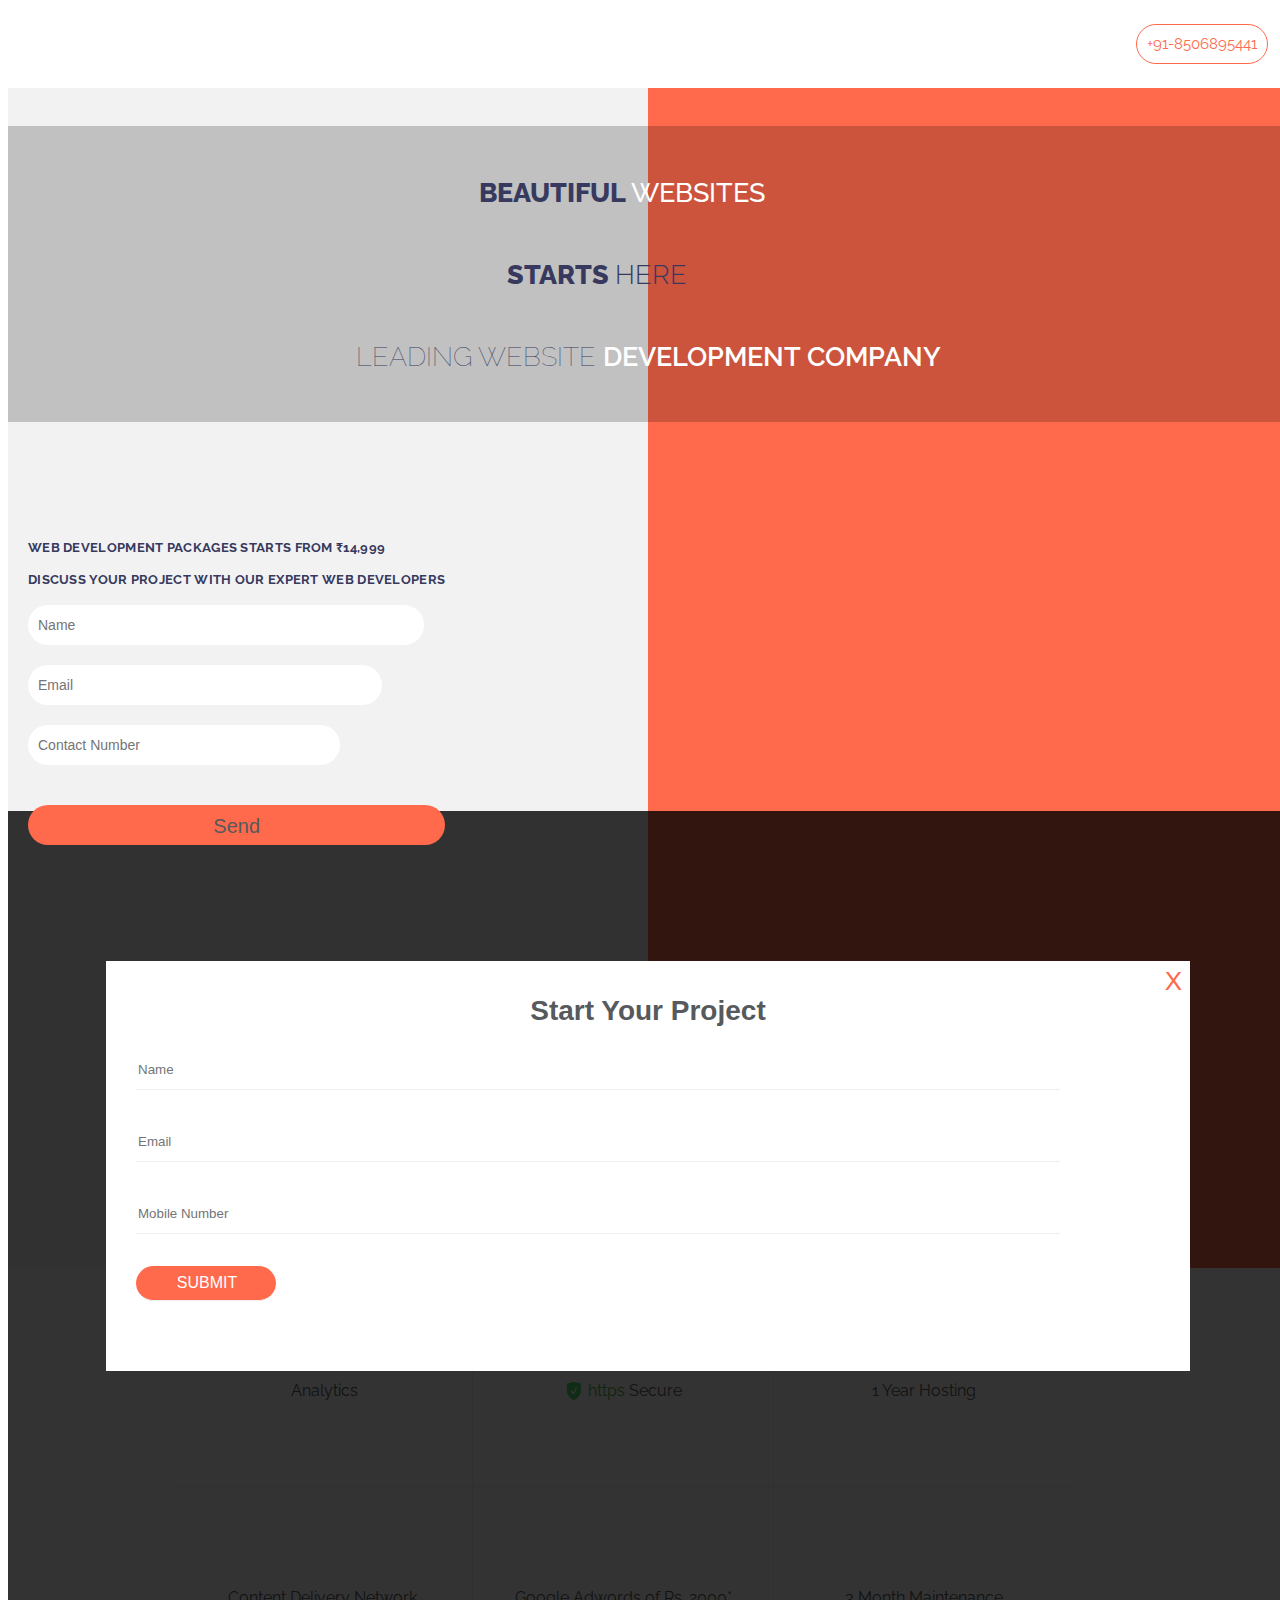
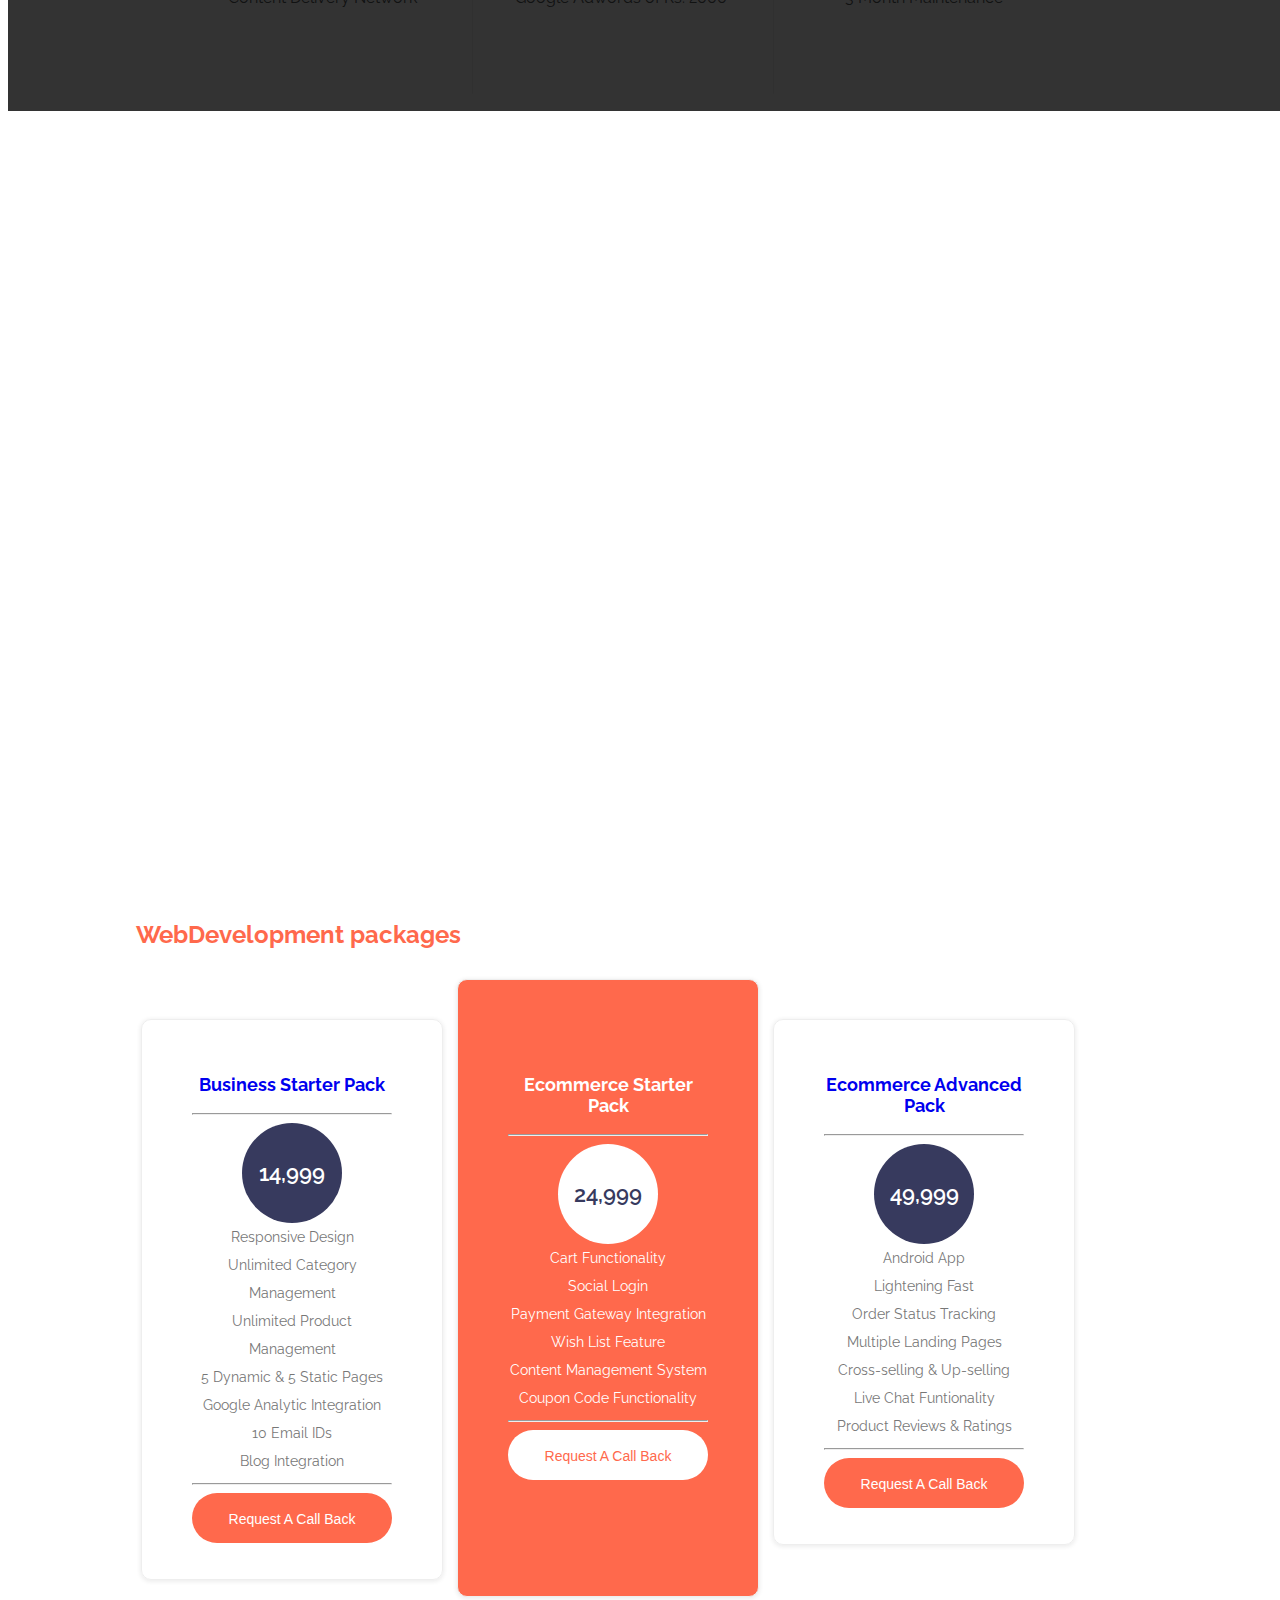
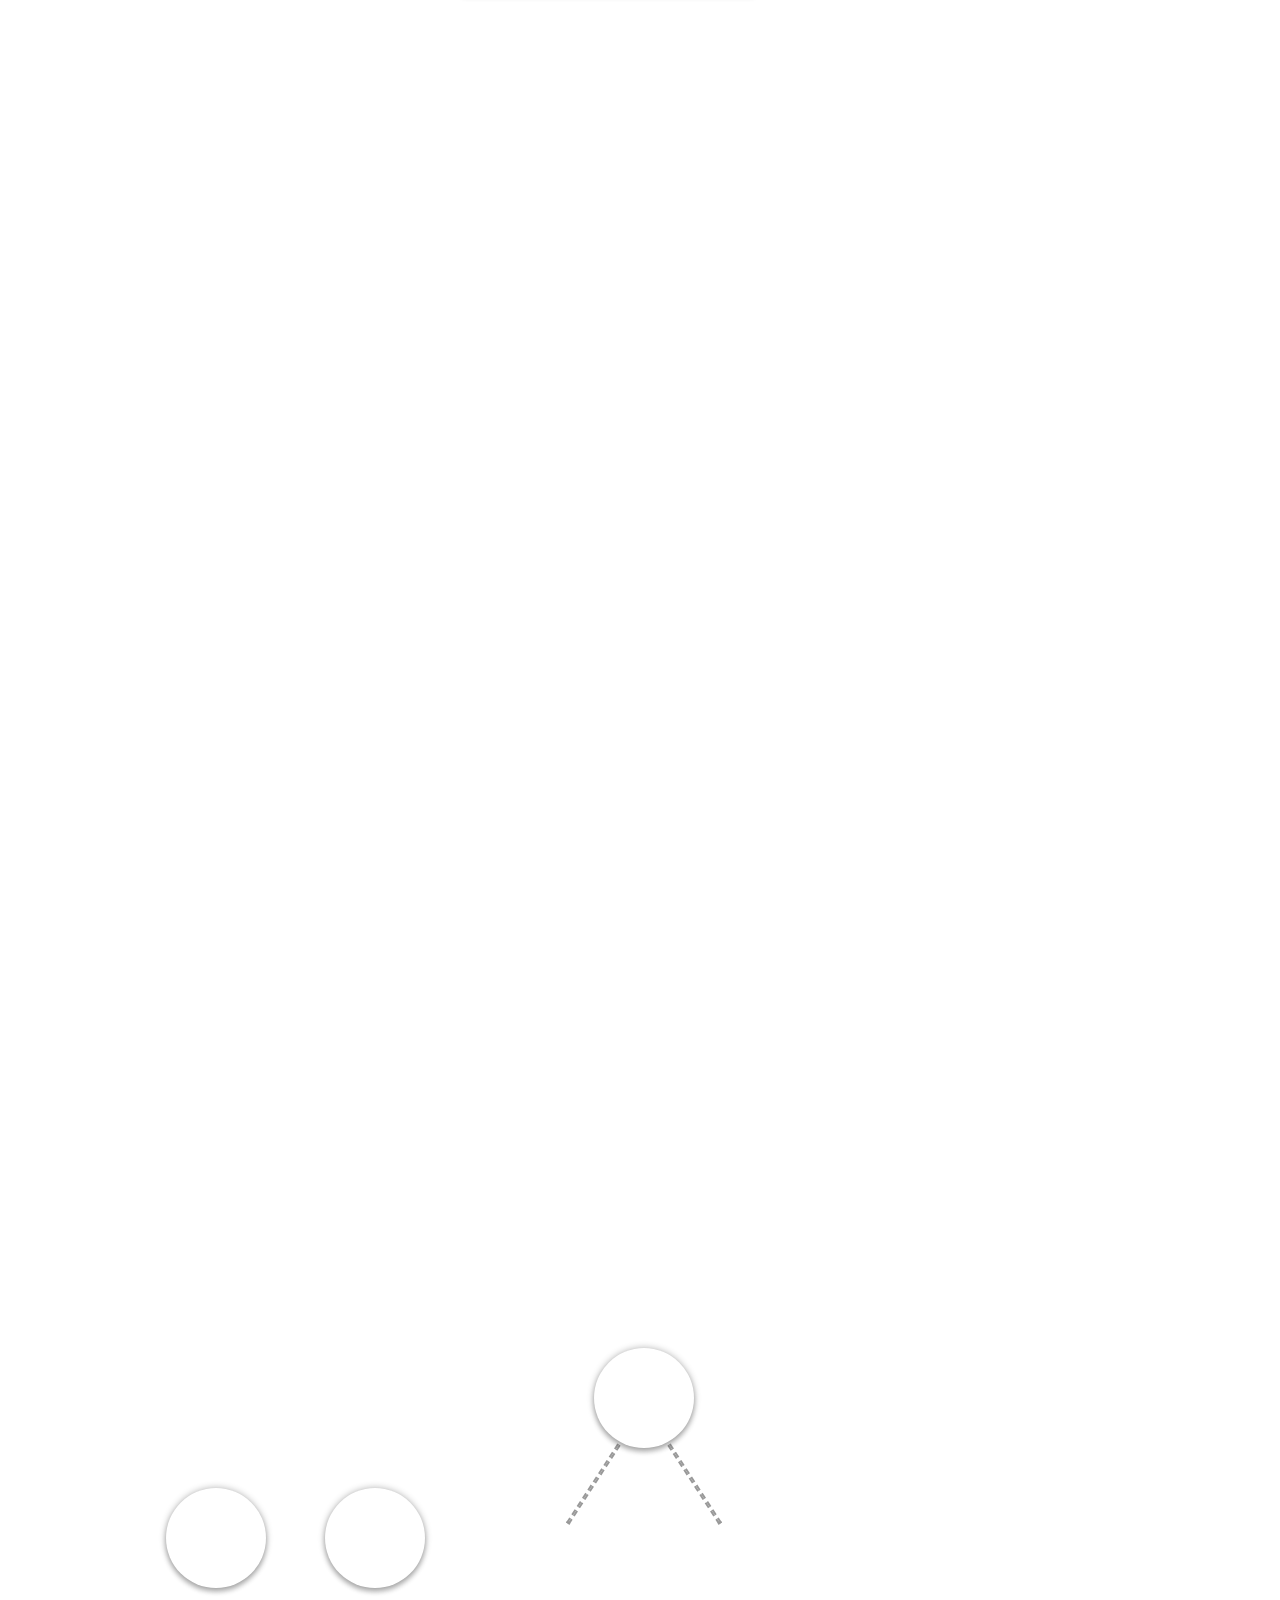
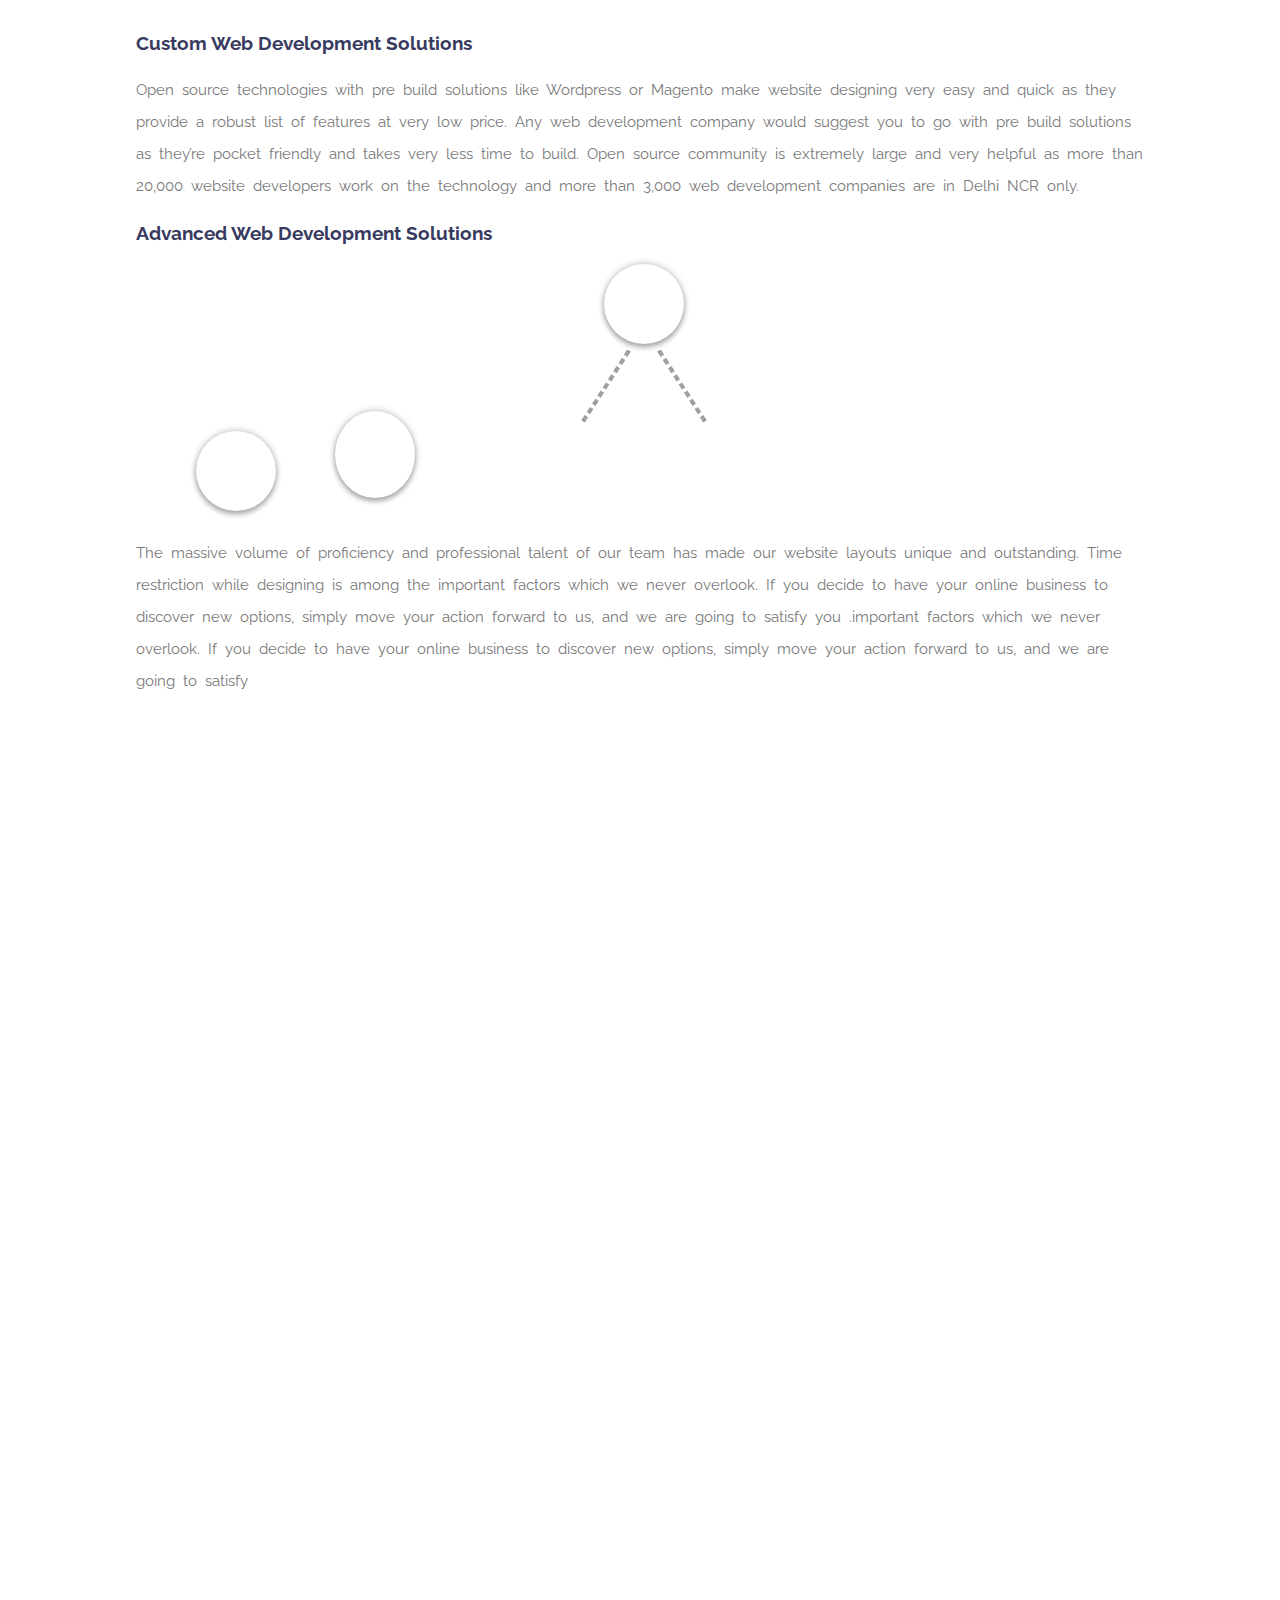
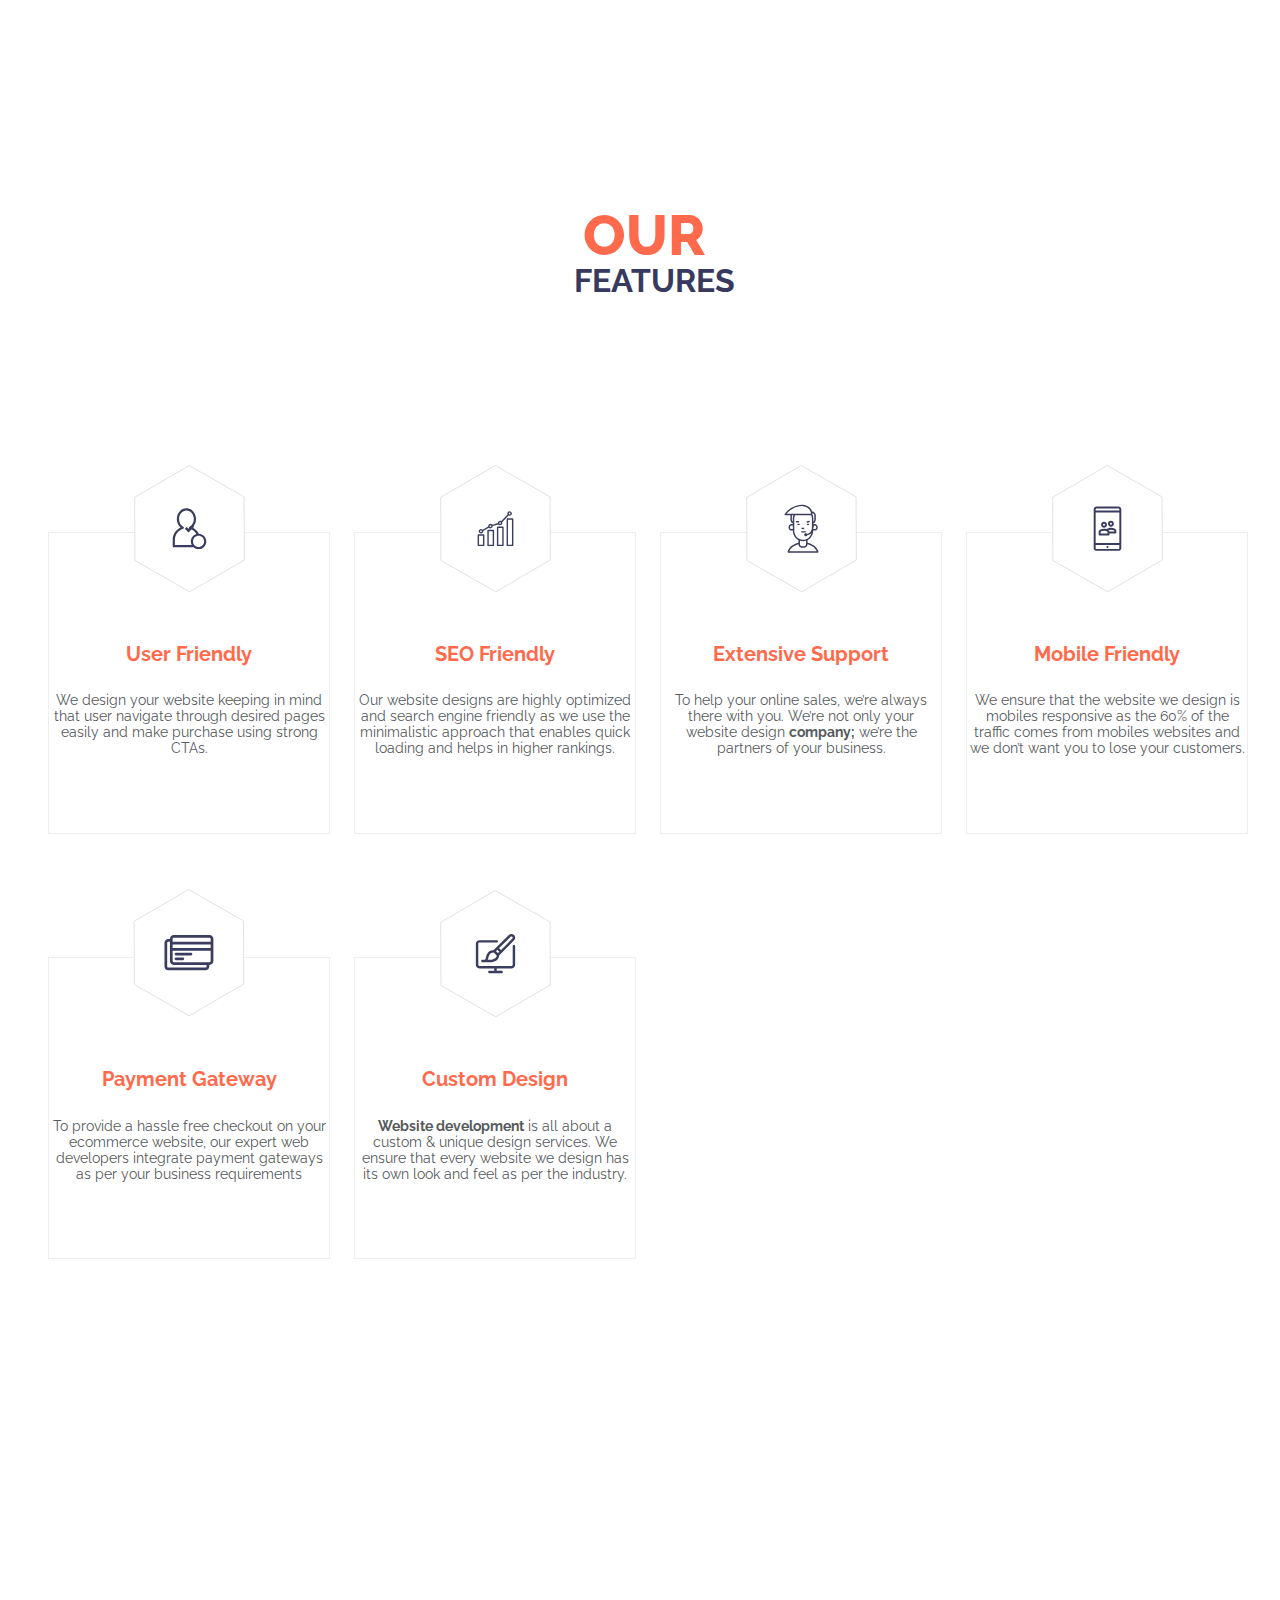
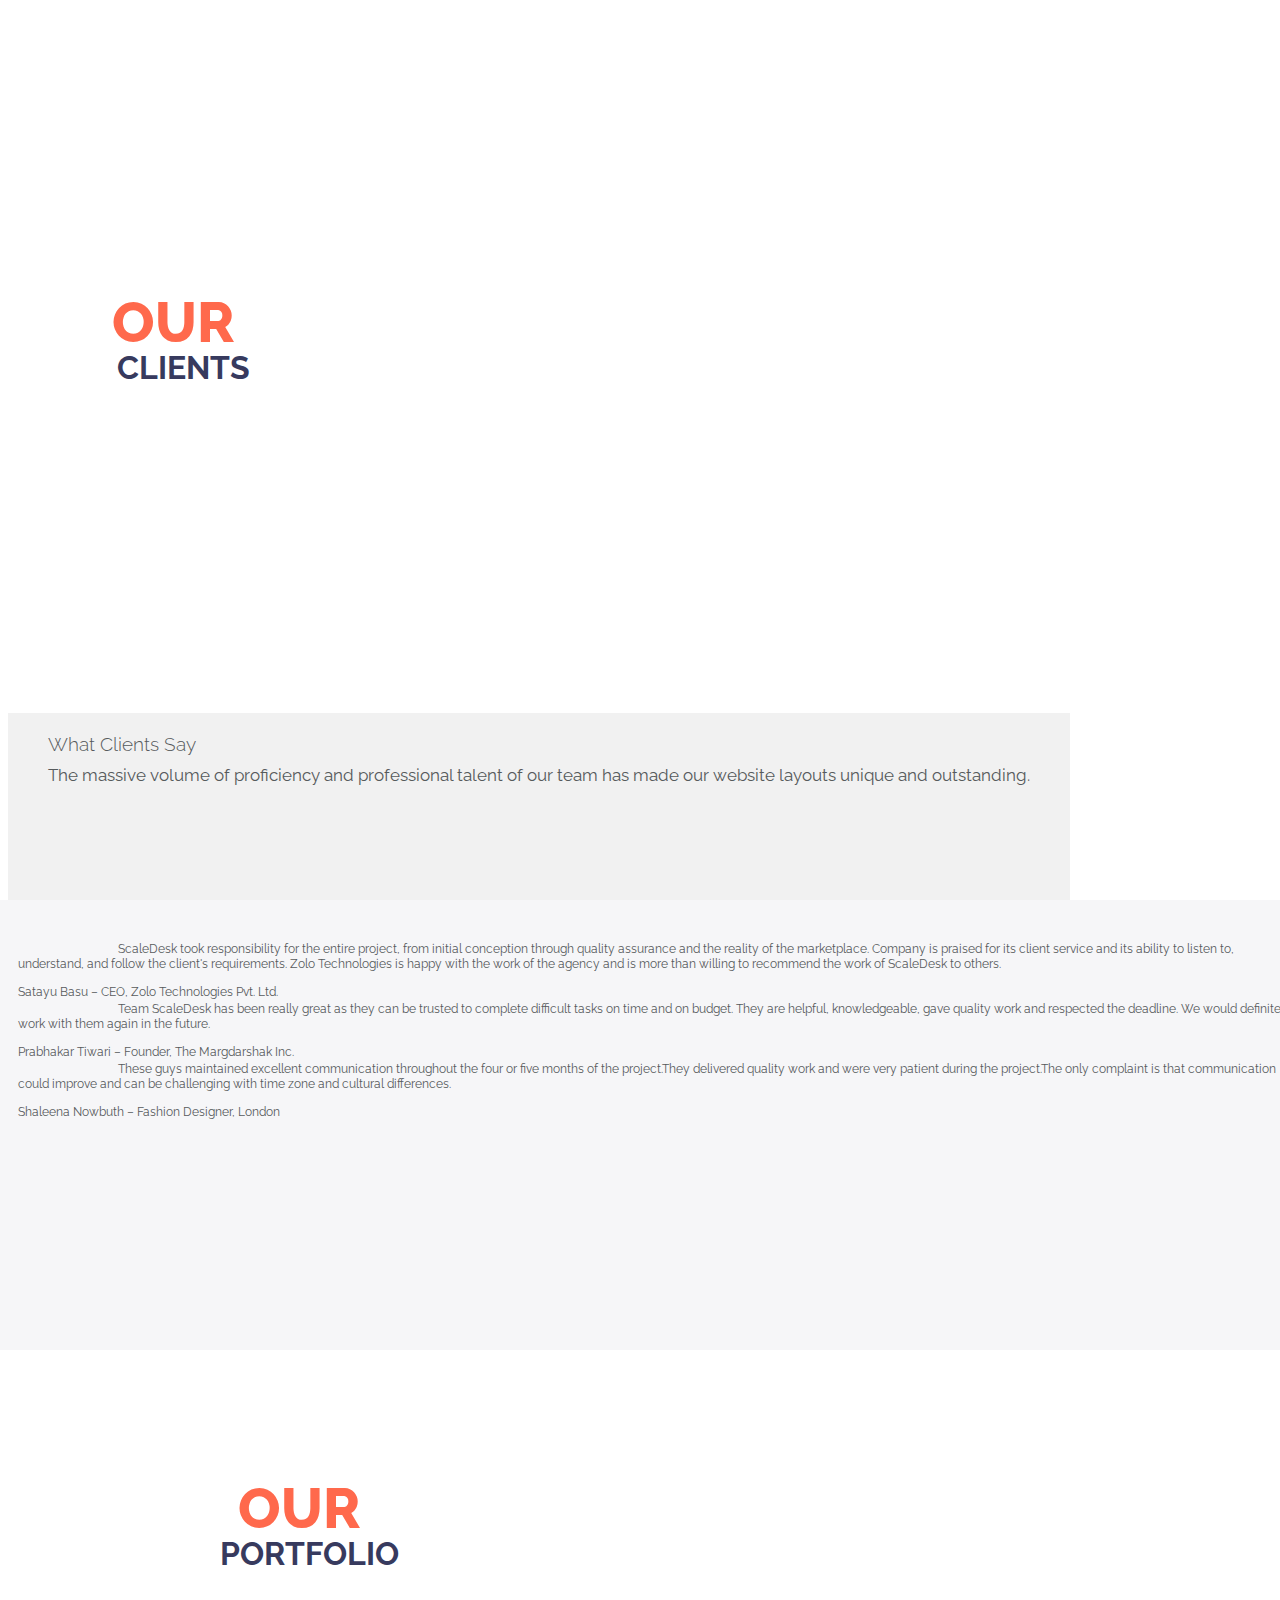
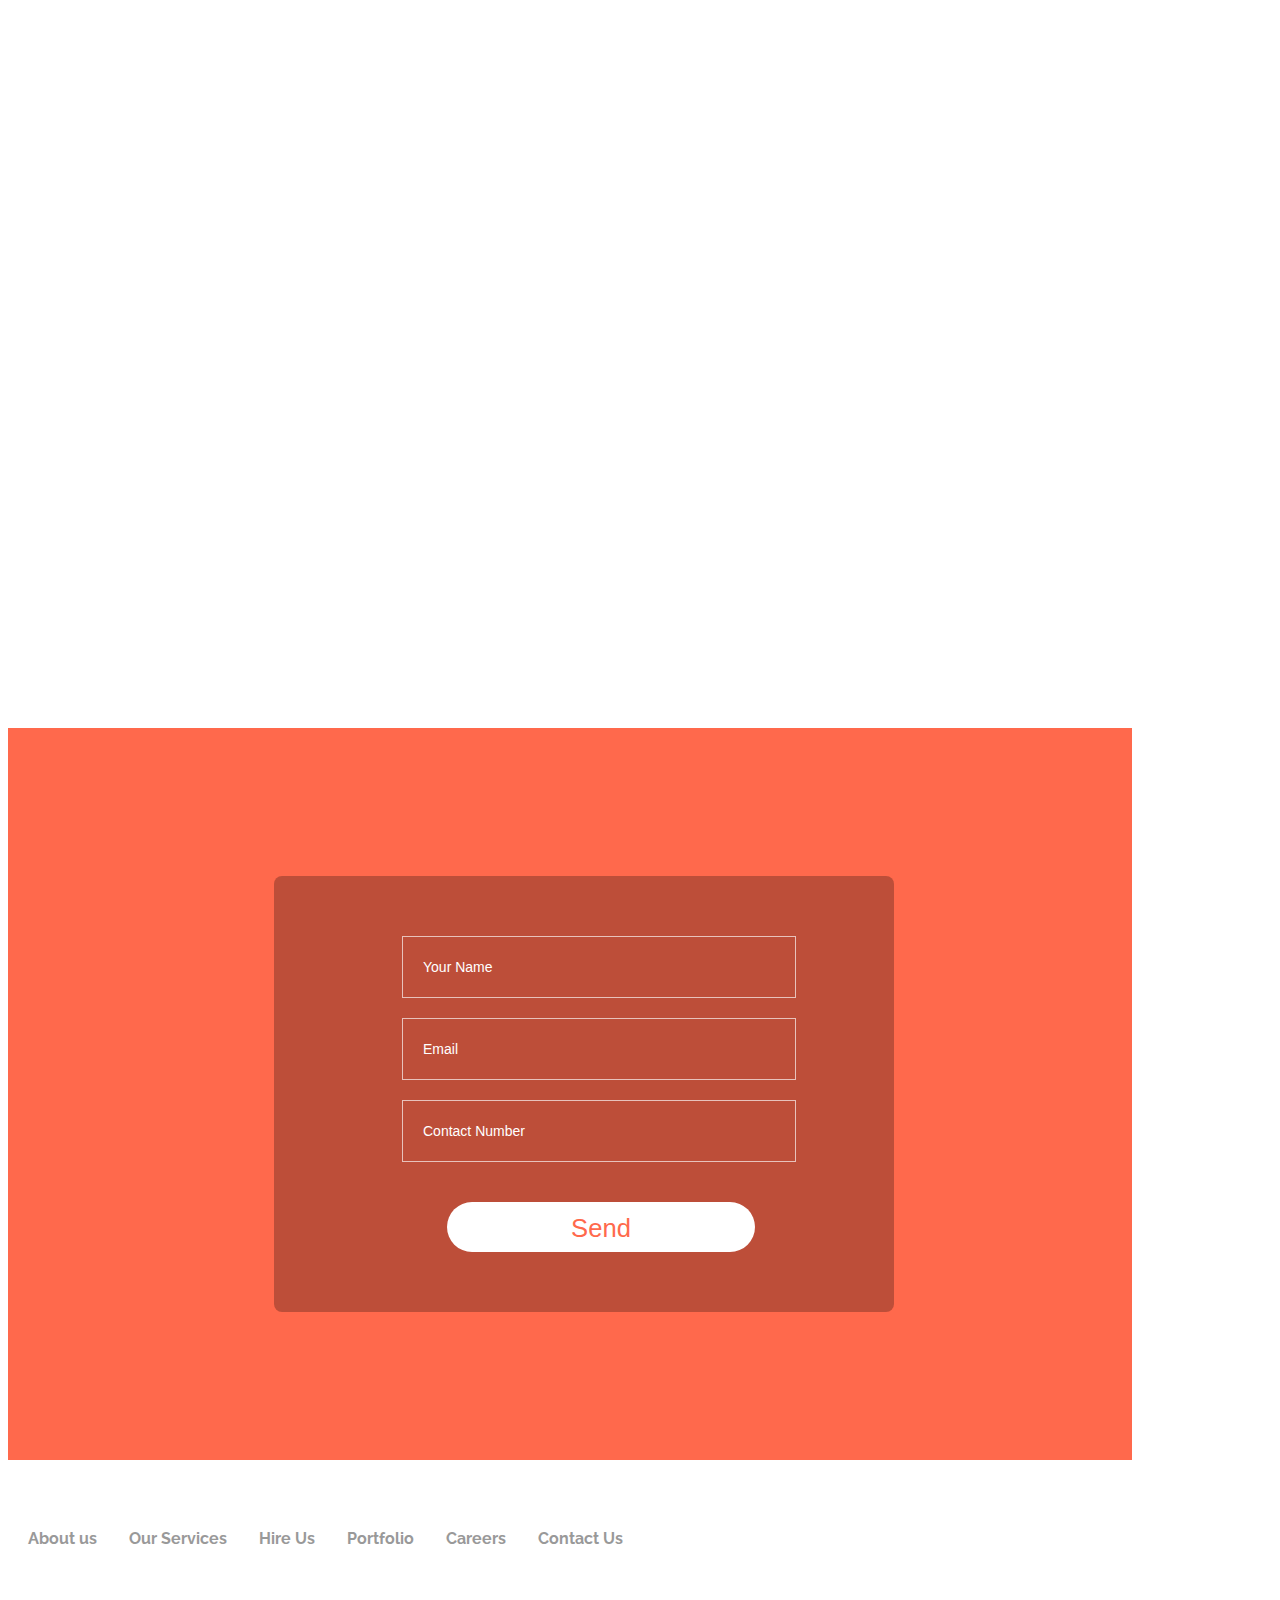
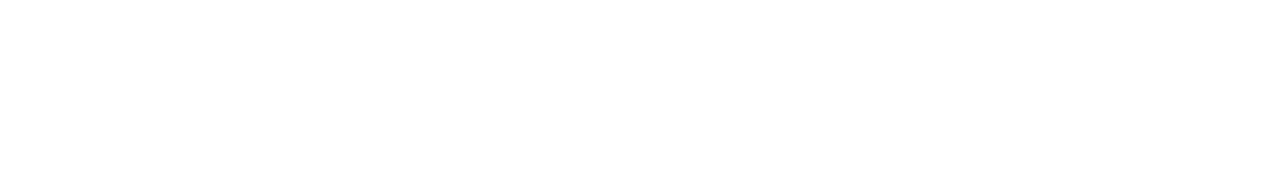
==== amp-final/index.html @ 737166e8 "Amp  changes" ====
<!doctype html>
<html amp lang="en">
  <head>
    <meta charset="utf-8">
    <script async src="https://cdn.ampproject.org/v0.js"></script>
    <title> Leading Web Design &amp; Development Company Delhi in NCR
    </title>
    <meta name="description" content="Delhi based web development company that provides professional & affordable services worldwide. Experienced professional helps you to get your business online.">

    <meta name="keyword" content="web development company, web designing company, ecommerce website development, website developers in delhi, website designing company in delhi, web design service">
    <meta property="og:title" content="Scaledesk Web Studio - Delhi NCR" />
    <meta property="og:type" content="website" />

    <meta property="og:description" content="Scaledesk is a leading web and mobile app development company with clients like PepsiCo, Future Group and Michelin. " />

    <meta property="og:url" content="http://www.scaledesk.com" />
    <meta property="og:image" content="http://new.scaledesk.com/scaledesk-final/landing-page/img/logo.png" />
    <link rel="canonical" href="https://www.scaledesk.com/web-development-company-delhi/index.html" />
    <meta name="viewport" content="width=device-width,minimum-scale=1,initial-scale=1">
    <link href="https://fonts.googleapis.com/css?family=Raleway:100,300,500,600,700,800" rel="stylesheet">
<script async custom-element="amp-form" src="https://cdn.ampproject.org/v0/amp-form-0.1.js"></script>

    <script async custom-element="amp-carousel" src="https://cdn.ampproject.org/v0/amp-carousel-0.1.js"></script>
    <script async custom-element="amp-fit-text" src="https://cdn.ampproject.org/v0/amp-fit-text-0.1.js"></script>
    <script async custom-element="amp-lightbox" src="https://cdn.ampproject.org/v0/amp-lightbox-0.1.js"></script>

    <style amp-boilerplate>body{-webkit-animation:-amp-start 8s steps(1,end) 0s 1 normal both;-moz-animation:-amp-start 8s steps(1,end) 0s 1 normal both;-ms-animation:-amp-start 8s steps(1,end) 0s 1 normal both;animation:-amp-start 8s steps(1,end) 0s 1 normal both}@-webkit-keyframes -amp-start{from{visibility:hidden}to{visibility:visible}}@-moz-keyframes -amp-start{from{visibility:hidden}to{visibility:visible}}@-ms-keyframes -amp-start{from{visibility:hidden}to{visibility:visible}}@-o-keyframes -amp-start{from{visibility:hidden}to{visibility:visible}}@keyframes -amp-start{from{visibility:hidden}to{visibility:visible}}</style><noscript><style amp-boilerplate>body{-webkit-animation:none;-moz-animation:none;-ms-animation:none;animation:none}</style></noscript>
    <style amp-custom>
amp-fit-text{
  text-align: justify;
}
    body{

      font-family: 'Raleway', sans-serif;
    color: #565a5c;

    }
    .brand > amp-img {
    float: left;
    height: 39.633;
    width:160px;
    /*padding: 15px 15px;*/
    font-size: 18px;
    line-height: 20px;
margin-top: 15px;
margin-left: 10px;
    }
    .fix{

      position: fixed;
      top:10px;
      left:10px;
      z-index: 1;
      height: 45px;
      width:100px;

    }
    .bgw{
      background: #fff;
z-index: 1;
    }
    .container {
  /*padding-right: 15px;
  padding-left: 15px;*/

  }

  .navbar-right {
    float: right ;
margin-right: 20px;
  list-style:none;
  text-decoration: none;

  }

.navbar-right > li > a{
  color: #ff694c ;
  text-decoration: none;
position: relative;
top: 10px;
border: 1px solid #ff694c;
border-radius: 20px;
padding: 10px 10px 10px 10px ;
margin:30px 0px 0px 20px;

font-size: 15px;
  }

.fi{
  position: fixed;
  z-index: 11;
  float: right;
  /*margin-left: 170px;*/
  background-color: #fff;
width: 100%;
height: 80px;
}





  /* =====================================================================================================================
                                              Navigation Section
     =================================================================================================================== */
     #section1{

     position: absolute;
         background: -webkit-linear-gradient(left ,#f2f2f2 50%,#ff694c 50%);
     height: 140vh;
     width: 100%
     }



     #hero-section .main-title{
         font-size: 1.7rem;
         text-align: center;
         color: #373a5e;
         text-transform: uppercase;
         position: relative;
         top:100px;
     padding-top: 50px;
       background-color: rgba(0, 0, 0, 0.2);
       padding-bottom: 50px;
     }


     #hero-section .main-title span:nth-of-type(1):not(:last-of-type){
         font-weight: 800;
         display: block;
         color: #373a5e;
         left: 0;

     }


     #hero-section .main-title span:nth-of-type(1) span{
         font-weight: 100;
         color: #fff;
         padding-top: 50px;
         font-weight: 500;
         padding-right: 4%;
     }



     #hero-section .main-title span:nth-of-type(2){
         font-weight: 800;
         color: #373a5e;
         display: block;
         padding-top: 50px;
         padding-right: 8%

     }


     #hero-section .main-title span:nth-of-type(2) span{
         font-weight: 300;
         color: #373a5e;

         padding-top: 50px;

     }


     #hero-section .main-title span:nth-of-type(3){
         font-weight: 100;
         display: block;
         /*padding-left: ;*/
         padding-top: 50px;

     }



     #hero-section .main-title span:nth-of-type(3) span{
         font-weight: 600;
         color: #fff;
         padding-top: 90px;
     }



 .form-container {
          margin-top: 40px;
          margin-left: 20px;
          margin-right: 20px;
     }
     .form-container h4 {
         text-transform: uppercase;
         font-size: 13px;
         letter-spacing: .3px;
     }
     .form-container h4:first-of-type{
         color: #373a5e;

     }
     .form-container h4:last-of-type{
         color: #373a5e;
     }
     .form-container .form-group input{
         height: 20px;
         width: 100%;
         padding: 10px;
         border-radius: 20px;
         border: none;
         font-size: 14px;
         margin-bottom: 20px;

     }
     .form-container .form-group:nth-of-type(1) input{
         width: 90%;
     }
     .form-container .form-group:nth-of-type(2) input{
         width: 80%;
     }

     .form-container .form-group:nth-of-type(3) input{
         width: 70%;
     }
     .form-container .form-group:nth-of-type(4) button{
         width: 60%;
         border-radius: 20px;
         border: none;
         background-color: #ff694c;
         height: 40px;
         line-height: 40px;
         color: #fff;
         font-size: 1.6rem;
     }
     .form-container .form-group input:focus{
         outline: none;
     }
.h{
  color:#373a5e
}
.h1{
  color:#b2b2b2;
}

   .button {
         width: 150px;
         height: 40px;
         line-height: 40px;
         text-align: center;
         border-radius: 30px;
         background-color: #ff694c;
         color: #565a5c;
         border: none;
         margin-top: 20px;
         padding-bottom: 10px;
         font-size: 20px;

         width: 100%;

     }


     #section2{
       position: absolute;
       top :500px;
       z-index: 1;

     }
     .c{
       color: #fff;
     }




     @media (min-width: 300px) and (max-width: 400px){

       .navbar-right > li > a{
         color: #ff694c ;
         text-decoration: none;
       position: relative;
       top: -50px;
       border: 1px solid #ff694c;
       border-radius: 20px;
       padding: 10px 10px 10px 10px ;
       margin:10px 0px 0px 80px;

       font-size: 14px;
         }
         .form-container {
                  margin: 40px;
margin-left: 20px;
             }
             .form-container h4 {
                 text-transform: uppercase;
                 font-size: 13px;
                 letter-spacing: .3px;
                 text-align: center;
             }


             .form-container h4:first-of-type{
                 color: #373a5e;

             }

             .form-container h4:last-of-type{
                 color: #373a5e;
             }
             .form-container .form-group input{
                 height: 20px;
                 width: 100%;
                 padding: 10px;
                 border-radius: 20px;
                 border: none;
                 font-size: 14px;
                 margin-bottom: 20px;
             }
             .form-container .form-group:nth-of-type(1) input{
                 width: 90%;
             }
             .form-container .form-group:nth-of-type(2) input{
                 width: 80%;
             }

             .form-container .form-group:nth-of-type(3) input{
                 width: 70%;
             }
             .form-container .form-group:nth-of-type(4) button{
                 width: 60%;
                 border-radius: 20px;
                 border: none;
                 background-color: #ff694c;
                 height: 40px;
                 line-height: 40px;
                 color: #fff;
                 font-size: 1.6rem;

             }
             .form-container .form-group input:focus{
                 outline: none;
             }
             #section1{

             position: absolute;
                 background: -webkit-linear-gradient(left ,#f2f2f2 50%,#ff694c 50%);
             height: 160vh;
             width: 100%
             }
     }

     @media (min-width: 320px) and (max-width: 320px){

       .navbar-right > li > a{
         color: #ff694c ;
         text-decoration: none;
       position: relative;
       top: -50px;
       border: 1px solid #ff694c;
       border-radius: 20px;
       padding: 10px 10px 10px 10px ;
       margin:10px 0px 0px 80px;

       font-size: 12px;
         }
         .form-container {
                  margin: 40px;
margin-left: 20px;
             }
             .form-container h4 {
                 text-transform: uppercase;
                 font-size: 13px;
                 letter-spacing: .3px;
                 text-align: center;
             }


             .form-container h4:first-of-type{
                 color: #373a5e;

             }

             .form-container h4:last-of-type{
                 color: #373a5e;
             }
             .form-container .form-group input{
                 height: 20px;
                 width: 100%;
                 padding: 10px;
                 border-radius: 20px;
                 border: none;
                 font-size: 14px;
                 margin-bottom: 20px;
             }
             .form-container .form-group:nth-of-type(1) input{
                 width: 90%;
             }
             .form-container .form-group:nth-of-type(2) input{
                 width: 80%;
             }

             .form-container .form-group:nth-of-type(3) input{
                 width: 70%;
             }
             .form-container .form-group:nth-of-type(4) button{
                 width: 60%;
                 border-radius: 20px;
                 border: none;
                 background-color: #ff694c;
                 height: 40px;
                 line-height: 40px;
                 color: #fff;
                 font-size: 1.6rem;

             }
             .form-container .form-group input:focus{
                 outline: none;
             }

             #section1{

             position: absolute;
                 background: -webkit-linear-gradient(left ,#f2f2f2 50%,#ff694c 50%);
             height: 192vh;
             width: 100%;
          }

     }


     /* =====================================================================================================================
                                                Services
        =================================================================================================================== */

     #services  {
         padding: 5% 8% 10% 10%;
         position: relative;;
         top:1023px ;
     }




         #services .container{
             padding: 5% 0;
         }
     }




     #services .service-container{
         padding: 0;
         text-align: center;
         margin-top: 40px;
     }

     #services .service-container li {
         list-style-type: none;
         display: inline-block;
         border-right: 1px solid #eee;
         border-bottom: 1px solid #eee;
         margin: -2px;
     }

     #services .service-container li:nth-of-type(3){
         border-right: 1px solid transparent;
     }

     #services .service-container li:nth-of-type(4){
         border-bottom: 1px solid transparent;
     }

     #services .service-container li:nth-of-type(5){
         border-bottom: 1px solid transparent;
     }

     #services .service-container li:nth-of-type(6){
         border-bottom: 1px solid transparent;
         border-right: 1px solid transparent;
     }



     #services .service{
         display: -webkit-flex;
         display: -moz-flex;
         -webkit-justify-content: center;
         -moz-justify-content: center;
         justify-content: center;
         -webkit-align-items: center;
         -moz-align-items: center;
         align-items: center;
         text-align: center;
         cursor: pointer;
         transition: box-shadow .4s ease-in-out;
         box-sizing: border-box;
         overflow: hidden;
         width: 300px;
         max-width: 100%;
         height: 210px;
     }


     #services .service figure > img {
         width: 50px;

     }


     #services .service figure figcaption{
         margin-top: 20px;
     }


     #services .service figure figcaption svg {
         margin-bottom: -5px;
     }

     #services .service figure figcaption > span {
         color: #4cae4c;
     }


     #services .service:hover {
         /* box-shadow: 0px 0px 22px #eee, inset 0px 1px 2px 5px #eee; */
         /* box-shadow: 0 2px 4px 0 rgba(0,0,0,.23), inset 1px 1px 0 0 hsla(0,0%,100%,.2); */
         box-shadow: 0 19px 43px rgba(0,0,0,0.30), 0 0px 14px rgba(0,0,0,0.22);
         overflow: hidden;
     }

     .sec-title-1{
        font-size: 3.5rem;
        text-align: center;
        color: #ff694c;
        text-transform: uppercase;
        font-weight: 800;
        line-height: .9em;
     }

     .sec-title-1 > span{
        color: #373a5e;
        display: block;
        text-indent: 20px;
        font-size: 2rem;
        font-weight: 700;
        line-height: 40px;
     }


     /* =====================================================================================================================
                                                Pricing table
        =================================================================================================================== */
     #pricing-table {
         padding: 0 10%;

        position: absolute;;
        top: 2500px;
     }








     #pricing-table .sec-title{
         color: #ff694c;

     }
     .sec-title-1 > span{
        color: #373a5e;
        display: block;
        text-indent: 20px;
        font-size: 2rem;
        font-weight: 700;
        line-height: 40px;
     }


     #pricing-table ul {
         padding: 0;
         text-align: center;
     }

     #pricing-table ul li {
         display: inline-block;
         list-style: none;
     }

     #pricing-table ul li .pricing-box {
         max-width: 260px;
         width: 100%;
         margin: 10px 5px auto;
         border: 1px solid #eee;
         border-radius: 10px;
         box-shadow: 0 1px 4px 1px #eee;
         display: -webkit-flex;
         display: -moz-flex;
         -webkit-justify-content: center;
         -moz-justify-content: center;
         justify-content: center;
         -webkit-align-items: center;
         -moz-align-items: center;
         align-items: center;
         padding: 20px;
         text-decoration: none;
         transition: all .2s ease-in-out;
     }

     #pricing-table ul li .pricing-box figure h3{
         font-size: 18px;
     }


     #pricing-table ul li .pricing-box figure h2 {
         width: 100px;
         height: 100px;
         line-height: 100px;
         border-radius: 50%;
         text-align: center;
         margin: 0 auto;
         font-size: 22px;
         font-weight: 600;
         background-color: #373a5e;
         color: #fff;
     }



     #pricing-table ul li:nth-of-type(2) .pricing-box figure h2{
         background-color: #fff;
         color: #373a5e;
     }


     #pricing-table ul li:nth-of-type(3) .pricing-box figure h2{
         background-color: #373a5e;
         color: #fff;

     }



     #pricing-table ul li .pricing-box figure h2 i{
         font-size: 20px;

     }



     #pricing-table ul li .pricing-box.active {
         background-color: #ff694c;
         color: #fff;
         padding: 60px 20px 100px;
     }



     #pricing-table ul li .pricing-box button.active {
         background-color: #fff;
         color: #ff694c;
     }
     .active {
         background-color: #fff;
         color: #ff694c;
     }

     #pricing-table ul li .pricing-box:hover {
         transform: scale(1.02);
     }




     #pricing-table ul li .pricing-box figcaption>p {
         margin: 0;
         line-height: 28px;
         font-size: 14px;
     }

     #pricing-table ul li .pricing-box button {
         width: 200px;
         height: 50px;
         line-height: 50px;
         border: 0;
         border-radius: 30px;
         font-size: 14px;
         background-color: #ff694c;
         color: #fff;
     }

     #pricing-table ul li .pricing-box button:focus {
         outline: none;
     }

     /* =====================================================================================================================
                                                Detailed Services
        =================================================================================================================== */
        #detailed-services {
            padding: 10% 10% 0 10%;
            position: absolute;
            top:4400px;
        }





        #detailed-services  .row:not(:first-of-type){
            margin: 15% 0 5%;
        }

        #detailed-services  h3 {
            margin: 20px 0;
            color: #373a5e;
            font-weight: 700;
        }


        #detailed-services  p {
            color: #797979;
            font-size: 15px;
            word-spacing: 4px;
            line-height: 2rem;
        }



        .d-service-icon{
            width: 100px;
            height: 100px;
            border-radius: 50%;
            background-color: #fff;
            text-align: center;
            line-height: 100px;
            margin: 20px auto;
            position: relative;
            box-shadow: 0 0 7px rgba(0,0,0,0.30), 0 4px 5px rgba(0,0,0,0.22);

        }

        .d-service-icon amp-img{

            margin-top: 10px;
        }

        .d-service-icon:nth-of-type(2) {
            display: inline-block;
            margin-right: 55px;
            margin-left: 30px;

        }

        .d-service-icon:nth-of-type(3) {
            display: inline-block;
            margin-top: 0px;
            margin-bottom: 20px;


        }
        .d-service-icon:nth-of-type(3) img{
            width: 60px;
            height: auto;
            padding-top: 40px ;

        }
        .d-service-icon:nth-of-type(1):before{
            content: '';
            position: absolute;
            height: 100%;
            top: 80px;
            z-index: -1;
            left: 0;
            transform: rotate(33deg);
            border: 2px dashed #999;
        }

        .d-service-icon:nth-of-type(1):after{
            content: '';
            position: absolute;
            height: 100%;
            top: 80px;
            z-index: -1;
            right: 0;
            transform: rotate(-33deg);
            border: 2px dashed #999;
        }



                .d-service-icon1{
                    width: 80px;
                    height: 80px;
                    border-radius: 50%;
                    background-color: #fff;
                    text-align: center;
                    line-height: 100px;
                    margin: 7px auto;
                    position: relative;
                    box-shadow: 0 0 7px rgba(0,0,0,0.30), 0 4px 5px rgba(0,0,0,0.22);

                }

                .d-service-icon1 img{
                    width: 40px;
                    height: auto;
                    padding-top: 20px;
                }



                .d-service-icon1:nth-of-type(2) {
                    display: inline-block;
                    margin-right: 55px;
                    margin-left: 60px;

                }

                .d-service-icon1:nth-of-type(3) {
                    display: inline-block;
                    margin-top: 60px;
                    margin-bottom: 20px;
                    padding-top: 7px;

                }
                .d-service-icon1:nth-of-type(3) img{
                    width:30px;
                    height: auto;
                    /*padding-top: 40px ;*/

                }
                .d-service-icon1:nth-of-type(2) img{
                    width: 35px;
                    height: 19px;
                    padding-top: 0px ;

                }
                .d-service-icon1:nth-of-type(1):before{
                    content: '';
                    position: absolute;
                    height: 100%;
                    top: 80px;
                    z-index: -1;
                    left: 0;
                    transform: rotate(33deg);
                    border: 2px dashed #999;
                }

                .d-service-icon1:nth-of-type(1):after{
                    content: '';
                    position: absolute;
                    height: 100%;
                    top: 80px;
                    z-index: -1;
                    right: 0;
                    transform: rotate(-33deg);
                    border: 2px dashed #999;
                }


@media (min-width:325px) and (max-width:400px){
  .sec-title > span{
     color: #373a5e;
     display: block;
  text-align: left;
     font-size: 2rem;
     font-weight: 700;
     line-height: 40px;
  }
  .sec-title{
  font-size: 2rem;
  margin-left: 40px;
  }


  .d-service-icon{
      width: 95px;
      height: 95px;
      border-radius: 50%;
      background-color: #fff;
      text-align: center;
      line-height: 100px;
      margin: 20px auto;
      position: relative;
      box-shadow: 0 0 7px rgba(0,0,0,0.30), 0 4px 5px rgba(0,0,0,0.22);

  }

  .d-service-icon img{
      width: 40px;
      height: auto;
      padding-top: 21px;
  }
.d-service-icon:nth-of-type(1) {margin-bottom: 50px;}
  .d-service-icon:nth-of-type(2) {
      display: inline-block;
      margin-right: 35px;
      margin-left: 30px;
margin-top: 0px;
margin-bottom: 0px;
  }

  .d-service-icon:nth-of-type(3) {
      display: inline-block;
      /*margin-top: 50px;*/
      margin-bottom: 20px;


  }
  .d-service-icon:nth-of-type(3) img{
      width: 60px;
      height: auto;
      padding-top: 17px ;

  }
  .d-service-icon:nth-of-type(1):before{
      content: '';
      position: absolute;
      height: 100%;
      top: 80px;
      z-index: -1;
      left: 0;
      transform: rotate(33deg);
      border: 2px dashed #999;
  }

  .d-service-icon:nth-of-type(1):after{
      content: '';
      position: absolute;
      height: 100%;
      top: 80px;
      z-index: -1;
      right: 0;
      transform: rotate(-33deg);
      border: 2px dashed #999;
  }



          .d-service-icon1{
              width: 80px;
              height: 80px;
              border-radius: 50%;
              background-color: #fff;
              text-align: center;
              line-height: 100px;
              margin: 20px auto;
              position: relative;
              box-shadow: 0 0 7px rgba(0,0,0,0.30), 0 4px 5px rgba(0,0,0,0.22);

          }

          .d-service-icon1 img{
              width: 40px;
              height: auto;
              padding-top: 20px;
          }



          .d-service-icon1:nth-of-type(2) {
              display: inline-block;
              margin-right: 55px;
              margin-left: 34px;

          }

          .d-service-icon1:nth-of-type(3) {
              display: inline-block;
              margin-top: 60px;
              margin-bottom: 20px;

          }
          .d-service-icon1:nth-of-type(3) img{
              width:30px;
              height: auto;
              /*padding-top: 40px ;*/

          }
          .d-service-icon1:nth-of-type(2) img{
              width: 35px;
              height: 19px;
              padding-top: 0px ;

          }
          .d-service-icon1:nth-of-type(1):before{
              content: '';
              position: absolute;
              height: 100%;
              top: 80px;
              z-index: -1;
              left: 0;
              transform: rotate(33deg);
              border: 2px dashed #999;
          }

          .d-service-icon1:nth-of-type(1):after{
              content: '';
              position: absolute;
              height: 100%;
              top: 80px;
              z-index: -1;
              right: 0;
              transform: rotate(-33deg);
              border: 2px dashed #999;
          }

          .service-container{
              padding: 0;
              text-align: center;
              margin-top: 40px;
          }

          #pricing-table {
              padding-left:20px;}

}

@media (min-width:320px) and (max-width:320px)
{
  #services  {
      padding: 10% 8% 10% 4%;
      position: relative;;
      top:1000px ;
  }
  .sec-title > span{
     color: #373a5e;
     display: block;
text-align: left;
     font-size: 2rem;
     font-weight: 700;
     line-height: 40px;
  }
  .sec-title{
font-size: 2rem;
margin-left: 40px;
  }
          #pricing-table {
                padding-left:04px;}
.service-container{
  padding-left: 5px;
}

  .d-service-icon{
      width: 90px;
      height: 90px;
      border-radius: 50%;
      background-color: #fff;
      text-align: center;
      line-height: 100px;
      margin: 20px auto;
      position: relative;
      box-shadow: 0 0 7px rgba(0,0,0,0.30), 0 4px 5px rgba(0,0,0,0.22);

  }

  .d-service-icon img{
      width: 40px;
      height: auto;
      padding-top: 21px;
  }
.d-service-icon:nth-of-type(1) {margin-bottom: 50px;}
  .d-service-icon:nth-of-type(2) {
      display: inline-block;
      margin-right: 35px;
      margin-left: 21px;
margin-top: 0px;
margin-bottom: 0px;
  }

  .d-service-icon:nth-of-type(3) {
      display: inline-block;
      /*margin-top: 50px;*/
      margin-bottom: 20px;


  }
  .d-service-icon:nth-of-type(3) img{
      width: 60px;
      height: auto;
      padding-top: 17px ;

  }
  .d-service-icon:nth-of-type(1):before{
      content: '';
      position: absolute;
      height: 100%;
      top: 80px;
      z-index: -1;
      left: 0;
      transform: rotate(33deg);
      border: 2px dashed #999;
  }

  .d-service-icon:nth-of-type(1):after{
      content: '';
      position: absolute;
      height: 100%;
      top: 80px;
      z-index: -1;
      right: 0;
      transform: rotate(-33deg);
      border: 2px dashed #999;
  }



          .d-service-icon1{
              width: 80px;
              height: 80px;
              border-radius: 50%;
              background-color: #fff;
              text-align: center;
              line-height: 100px;
              margin: 20px auto;
              position: relative;
              box-shadow: 0 0 7px rgba(0,0,0,0.30), 0 4px 5px rgba(0,0,0,0.22);

          }

          .d-service-icon1 img{
              width: 40px;
              height: auto;
              padding-top: 20px;
          }



          .d-service-icon1:nth-of-type(2) {
              display: inline-block;
              margin-right: 55px;
              margin-left: 19px;

          }

          .d-service-icon1:nth-of-type(3) {
              display: inline-block;
              margin-top: 60px;
              margin-bottom: 20px;

          }
          .d-service-icon1:nth-of-type(3) img{
              width:30px;
              height: auto;
              /*padding-top: 40px ;*/

          }
          .d-service-icon1:nth-of-type(2) img{
              width: 35px;
              height: 19px;
              padding-top: 0px ;

          }
          .d-service-icon1:nth-of-type(1):before{
              content: '';
              position: absolute;
              height: 100%;
              top: 80px;
              z-index: -1;
              left: 0;
              transform: rotate(33deg);
              border: 2px dashed #999;
          }

          .d-service-icon1:nth-of-type(1):after{
              content: '';
              position: absolute;
              height: 100%;
              top: 80px;
              z-index: -1;
              right: 0;
              transform: rotate(-33deg);
              border: 2px dashed #999;
          }
}

}




/* =====================================================================================================================
                                          Our Services Section
 ===================================================================================================================*/
.our-features{
position: absolute;
top:6520px;
}


#our-features .container{
    padding: 10% 8% 0 10%;
    position: absolute;
    top:6500px;
}




    #our-features .container{
        padding: 5% 0;
    }
}



#our-features ul{
    padding: 0;
    text-align: center;
}

#our-features ul li{
    list-style: none;
    display: inline-block;
    margin-right: 20px;
    margin-bottom: 10%;
}

#our-features ul li:nth-of-type(1){
    margin-top: 15%;

}


#our-features .feature-icon{
    margin-top: -70px;
}


#our-features .feature-container{
    width: 280px;
    max-width: 100%;
    height: 300px;
    border: 1px solid #eee;
    position: relative;
    text-align: center;

}

#our-features .feature-container .features-txt{
    position: absolute;
    left: 50%;
    top: 50%;
    text-align: center;
    transform: translate(-50% ,-50%);
    width: 100%;
    margin-top: 10px;
    padding: 10px;
    font-size: 14px;
}

#our-features .feature-container .features-txt h4{
    font-weight: 700;
    font-size: 20px;
    color: #ff6a4d;
}

@media (min-width:325px) and (max-width:440px)
{
  #clients{
    position: absolute;
    top: 4006px;
  text-align: center;
  margin-left: 80px;
  margin-bottom: 80px;
  }

  #our-features .container{
      padding: 10% 8% 0 13%;
      position: absolute;
      top:5995px;
  }
  #our-features ul{
      padding: 0;
      text-align: center;
  }

  #our-features ul li{
      list-style: none;
      display: inline-block;
      margin-right: 20px;
      margin-bottom: 10%;
  }

  #our-features ul li:nth-of-type(1){
      margin-top: 15%;

  }


  #our-features .feature-icon{
      margin-top: -70px;
  }


  #our-features .feature-container{
      width: 280px;
      max-width: 100%;
      height: 300px;
      border: 1px solid #eee;
      position: relative;
      text-align: center;

  }

  #our-features .feature-container .features-txt{
      position: absolute;
      left: 50%;
      top: 50%;
      text-align: center;
      transform: translate(-50% ,-50%);
      width: 100%;
      margin-top: 10px;
      padding: 10px;
      font-size: 14px;
  }

  #our-features .feature-container .features-txt h4{
      font-weight: 700;
      font-size: 20px;
      color: #ff6a4d;
  }

  .carousel {
      position: absolute;
      top: 4186px ;
      z-index: 1;
      height: 200px;
      width: 98%;
      margin: 9px;
  }
}


@media (min-width:320px) and (max-width:320px)
{
  #our-features .container{
      padding: 10% 8% 0 7%;
      position: absolute;
      top:6200px;
  }
  #our-features ul{
      padding: 0;
      text-align: center;
  }

  #our-features ul li{
      list-style: none;
      display: inline-block;
      margin-right: 20px;
      margin-bottom: 10%;
  }

  #our-features ul li:nth-of-type(1){
      margin-top: 15%;

  }


  #our-features .feature-icon{
      margin-top: -70px;
  }


  #our-features .feature-container{
      width: 280px;
      max-width: 100%;
      height: 300px;
      border: 1px solid #eee;
      position: relative;
      text-align: center;

  }

  #our-features .feature-container .features-txt{
      position: absolute;
      left: 50%;
      top: 50%;
      text-align: center;
      transform: translate(-50% ,-50%);
      width: 100%;
      margin-top: 10px;
      padding: 10px;
      font-size: 14px;
  }

  #our-features .feature-container .features-txt h4{
      font-weight: 700;
      font-size: 20px;
      color: #ff6a4d;
  }


}


.carousel{
  position: absolute;
  top:4236px;
  z-index: 1;
  height: 200px;
  width:98%;
margin: 9px;
}
#clients{
  position: absolute;
  top: 4006px;
text-align: center;
margin-left: 80px;
margin-bottom: 80px;
}

.features-heading{
    display: -webkit-flex;
    display: -moz-flex;
    -webkit-justify-content: center;
    -moz-justify-content: center;
    justify-content: center;
    -webkit-align-items: center;
    -moz-align-items: center;
    align-items: center;
    background-color: #f1f1f1;
position: absolute;
top:8713px;
display:inline-block;
height: 220px;
padding: 20px;

}

.features-heading > div {
    padding: 20px;
    padding-top: 0px;
}

.features-heading h3{
    font-weight: 300;
    display: inline-block;
font-size: 21px
    padding: 20px;
    /*margin-left: 120px;*/
    margin-bottom: 0px;
    text-align: left;
    margin-top: 0px;
margin-left: 20px;
}
.features-heading p{
    margin: 0px 0;
    font-size: 17px;
    text-align: left;
margin-top: 10px;
}
.a{
  height: 150px;
  width:150px;
  margin-right: 40px;
  margin-left: 60px;
  font-size: 15px;
  margin-bottom: 20px;
}
.a img{
  height: 50px;
  width: 50px;
  border-radius: 50%;

}

.w{
  width:88%;
  margin-left: 10px;
}
.as{
  width: 100%;
}

.sub-features{
    background-color: #f6f6f8;
    margin: 0px -15px;
    padding: 25px;
    color: #565a5c;
    position: absolute;
    top:8900px;
height: 400px;
width: 100%;
font-size: 12px;
}

/* =====================================================================================================================
                                          Our Portfolio Section
 ===================================================================================================================*/
#portfolio {
    padding: 10% 2% 5% 15%;
position: absolute;
top: 9309px;
}
.wx{
  width: 100%;
  position:absolute;
  top:9495px;
}
.wx img{
  width: 100%
}
/* =====================================================================================================================
                                          Contact Section
 ===================================================================================================================*/

#contact .contact-bg {
    background: url(img/translate-icon.png);
    background-color: #ff694c;
    display: -webkit-flex;
    display: -moz-flex;
    -webkit-justify-content: center;
    -moz-justify-content: center;
    justify-content: center;
    -webkit-align-items: center;
    -moz-align-items: center;
    align-items: center;
    text-align: center;
    animation: move 15s linear 1s infinite;
    animation-fill-mode: both;
    padding: 10%;
    width: 70%;
    padding-right: 100px;
position: absolute;
top: 10328px;
font-size: 16px;
}


@-webkit-keyframes move  {
    from {
        background-position: 0 0;

    }

    to{
        background-position: 0 -200px;
    }

}


@-moz-keyframes move  {
    from {
        background-position: 0 0;

    }

    to{
        background-position: -200px 0;
    }

}


@keyframes move  {
    from {
        background-position: 0 0;

    }

    to{
        background-position: -200px 0;
    }

}


#contact .contact-bg .form-container {
    background-color: rgba(162, 68, 49, 0.71);
    padding: 60px 90px;
    max-width: 440px;
    min-width: 305px;
    width: 100%;

    margin: 20px auto;
    border-radius: 8px;
    color: #fff;
}


#contact .contact-bg .form-container input{
    height: 20px;
    width: 80%;
    background-color: transparent;
    border: 1px solid rgba(255, 255, 255, 0.66);
    padding: 20px;
    border-radius: 0px;
    margin-left: 30px;
}

#contact .contact-bg .form-container input:focus {
    outline-color: #ff694c;
}



#contact .contact-bg .form-container .form-group button {
    width: 70%;
    max-width: 100%;
    border-radius: 30px;
    border: none;
    background-color: #fff;
    height: 50px;
    line-height: 50px;
    color: #ff694c;
    margin-top: 20px;
    margin-left:34px;
}

#contact .contact-bg .form-container .form-group button:focus {
    outline: none;
}

#contact ::-webkit-input-placeholder{
    color: #fff;
}

#contact ::-moz-input-placeholder{
    color: #fff;
}



/* =====================================================================================================================
                                          Footer Section
 ===================================================================================================================*/
.section7{
  position:absolute;
  top: 10828px;
  height: 545px;
text-align: center;
}

.social-icons{

  width:250px;height:30px;
}
#footer .footer-bg .social-icons li a{
    color: #999;
    font-size: 20px;
}
#footer .footer-bg p a {
    color: #999;
text-decoration: none;
font-size: 16px;
width:50%
}
#footer .footer-bg p {
    margin-left: 20px;
font-weight:bold;
}

.social-icons  li{
  list-style:none; display:inline-block;padding:0px;padding-left:0px;
}
.g{
  padding:200px 70px 20px 70px;
height: 45.34px ;
width:200px ;


}
.d {
  height: 45.34px ;
  width:200px ;
background: url("img/logo.png") no-repeat center;
background-size: contain;
  margin:200px 70px 20px 70px;
}
.fb{
height:20px;
width: 100px;
  background-image: url("img/facebook.png"),url("img/g+.png"),url("img/i.png");
background-position: left,center,right;
background-repeat: no-repeat,no-repeat,no-repeat;
  background-size: contain;
  font-size: 16px;
  margin-left: 100px;
}



/*-----------------------------------------------------------------------
----------------------------------------------------------------------*/
@media (min-width: 325px) and (max-width: 450px){
  #contact .contact-bg {
      background: url(img/translate-icon.png);
      background-color: #ff694c;
      display: -webkit-flex;
      display: -moz-flex;
      -webkit-justify-content: center;
      -moz-justify-content: center;
      justify-content: center;
      -webkit-align-items: center;
      -moz-align-items: center;
      align-items: center;
      text-align: center;
      animation: move 15s linear 1s infinite;
      animation-fill-mode: both;
      padding: 10%;
      width: 70%;
      padding-right: 100px;
  position: absolute;
  top: 10142px;
  font-size: 16px;
  }
  .section7{
    position:absolute;
    top:10700px;
    height: 600px;
  text-align: center;
  }

  .d {
    height: 45.34px ;
    width:200px ;
  background: url("img/logo.png") no-repeat center;
  background-size: contain;
    margin:200px 70px 20px 95px;
  }

  .fb{
  height:20px;
  width: 100px;
    background-image: url("img/facebook.png"),url("img/g+.png"),url("img/i.png");
  background-position: left,center,right;
  background-repeat: no-repeat,no-repeat,no-repeat;
    background-size: contain;
    font-size: 16px;
    margin-left: 155px;
  }
  .a{
    height: 150px;
    width:150px;
    margin-right: 40px;
    margin-left: 104px;
    font-size: 15px;
    margin-bottom: 20px;
  }
  .a img{
    height: 50px;
    width: 50px;
    border-radius: 50%;

  }


}
@media (min-width: 360px) and (max-width: 375px){
  #contact .contact-bg {
      background: url(img/translate-icon.png);
      background-color: #ff694c;
      display: -webkit-flex;
      display: -moz-flex;
      -webkit-justify-content: center;
      -moz-justify-content: center;
      justify-content: center;
      -webkit-align-items: center;
      -moz-align-items: center;
      align-items: center;
      text-align: center;
      animation: move 15s linear 1s infinite;
      animation-fill-mode: both;
      padding: 10%;
      width: 70%;
      padding-right: 100px;
  position: absolute;
  top: 10060px;
  font-size: 16px;
  }

  .d {
    height: 45.34px ;
    width:200px ;
  background: url("img/logo.png") no-repeat center;
  background-size: contain;
    margin:247px 70px 20px 75px;
  }

  .fb{
  height:20px;
  width: 100px;
    background-image: url("img/facebook.png"),url("img/g+.png"),url("img/i.png");
  background-position: left,center,right;
  background-repeat: no-repeat,no-repeat,no-repeat;
    background-size: contain;
    font-size: 16px;
    margin-left: 118px;
  }
  .section7{
    position:absolute;
    top: 10578px;
    height: 600px;
  text-align: center;
  }

}


@media (min-width: 320px) and (max-width: 320px) {
  #clients{
    position: absolute;
    top: 4141px;
  text-align: center;
  margin-left: 80px;
  margin-bottom: 80px;
  }

  .features-heading{
      display: -webkit-flex;
      display: -moz-flex;
      -webkit-justify-content: center;
      -moz-justify-content: center;
      justify-content: center;
      -webkit-align-items: center;
      -moz-align-items: center;
      align-items: center;
      background-color: #f1f1f1;
  position: absolute;
  top:8739px;
  display:inline-block;
  height: 220px;
  padding: 20px;

  }
  .carousel {
    position: absolute;
    top: 4261px;
    z-index: 1;
    height: 200px;
    width: 98%;
    margin: 9px;
}
.sub-features {
    background-color: #f6f6f8;
    margin: 0px -15px;
    padding: 25px;
    color: #565a5c;
    position: absolute;
    top: 8948px;
    height: 400px;
    width: 100%;
    font-size: 12px;
}
#portfolio {
    padding: 10% 2% 5% 15%;
position: absolute;
top: 9355px;
}
.wx{
  width: 100%;
  position:absolute;
  top:9510px;
}

#contact .contact-bg {
    background: url(img/translate-icon.png);
    background-color: #ff694c;
    display: -webkit-flex;
    display: -moz-flex;
    -webkit-justify-content: center;
    -moz-justify-content: center;
    justify-content: center;
    -webkit-align-items: center;
    -moz-align-items: center;
    align-items: center;
    text-align: center;
    animation: move 15s linear 1s infinite;
    animation-fill-mode: both;
    padding: 10%;
    width: 70%;
    padding-right: 100px;
position: absolute;
top: 10009px;
font-size: 16px;
}

.section7{
  position:absolute;
  top: 10400px;
  height: 600px;
text-align: center;
}

.d {
  height: 45.34px ;
  width:200px ;
background: url("img/logo.png") no-repeat center;
background-size: contain;
  margin:270px 70px 20px 65px;
}

.fb{
height:20px;
width: 100px;
  background-image: url("img/facebook.png"),url("img/g+.png"),url("img/i.png");
background-position: left,center,right;
background-repeat: no-repeat,no-repeat,no-repeat;
  background-size: contain;
  font-size: 16px;
  margin-left: 108px;
}
}
@media (min-width: 375px) and (max-width: 375px) {
  #our-features .container {
      padding: 10% 8% 0 13%;
      position: absolute;
      top: 6070px;
  }
  #clients {
    position: absolute;
    top: 4068px;
    text-align: center;
    margin-left: 80px;
    margin-bottom: 80px;
}
.carousel {
    position: absolute;
    top: 4226px ;
    z-index: 1;
    height: 200px;
    width: 98%;
    margin: 9px;
}



}




/*=============================================================================*/
/*modal*/
/*=============================================================================*/
.lightbox {
         background: rgba(0,0,0,0.8);
    width: 100%;
    height: 100%;
    position: absolute;
    text-align: center;
    }
    .lightbox h1 {
      color: white;
    }
    .text-muted {
        color: #777;
    }
 form.amp-form-submit-success [submit-success],
          form.amp-form-submit-error [submit-error]{
            margin-top: 16px;
        }
        form.amp-form-submit-success [submit-success] {
            color: green;
        }
        form.amp-form-submit-error [submit-error] {
            color: red;
        }
        form.amp-form-submit-success.hide-inputs > input {
            display: none
        }
.cansle {
    font-size: 26px;
    position: relative;
    right: -22px;
    /* z-index: 99999; */
    font-family: sans-serif;
    margin: -25px auto;
    /* opacity: 0.9; */
    text-align: right;
    cursor: pointer;
    color: #ff694c;

}
.setUpForm {
    /* margin-top: 96px; */
    /*max-width: 450px;*/
    width:80%;
    margin: 150px auto;
    min-height: 350px;
    padding: 30px;
    background-color: #fff;
    border: 0px solid orange;
    /* color: black; */
    margin: middle;

}
.setUpForm h2 {
    color: #565a5c;
    font-family: sans-serif;
    font-weight: bold;
    font-size: 28px;
}
.setUpForm form input {
    display: block;
    width: 90%;
    height: 35px;
    margin-bottom: 32px;
    padding: 2px 0px 2px 2px;
    border: none;
    border-bottom: 1px solid #eee;
}
.setUpForm form input:active {
  border: none;
  border-bottom: 4px solid #eee;
}
.setUpForm form input:focus {
  border: none;
  border-bottom: 4px solid #eee;
  outline:none;
}
::-webkit-input-placeholder:active { /* Chrome/Opera/Safari */
font-size: 18px;
}
::-webkit-input-placeholder:focus { /* Chrome/Opera/Safari */
font-size: 18px;
}
input.button.button-primary {
    /* text-align: center; */
    /* margin: 5px; */
    width: 140px;
    color: #fff;
    font-size: 16px;
    line-height: 16px;
    text-transform: uppercase;
}
.svg-icon{
  width: 20px;
  height:20px;
  color:#ccc;
}





</style>



  </head>
  <body>


    <!--------------------------------------------------------------------------------------------------------------
                                            Navigation section
    --------------------------------------------------------------------------------------------------------------->
<div class="bgw">
<div class="fi  ">

    <!-- <div class="fix "> -->
     <a class="brand" href="#"><amp-img src="img/logo.png" alt="scaledesk" height=15px width=50px layout=responsive ></amp-img></a>
   <!-- </div> -->

<ul class=" navbar-right">
            <li><a href="tel:08506895441"><i class="fa fa-phone"></i> +91-8506895441 </a></li>
        </ul>

</div>
</div>
</div>
  <!--------------------------------------------------------------------------------------------------------------
                                          Hero section
  --------------------------------------------------------------------------------------------------------------->
<div>
  <div id="section1">



  <div class="section" id="hero-section">

                    <h1 class="main-title">
                      <span>beautiful  <span>websites </span></span>

                <span>starts <span>here</span></span>

                <span>leading website <span>development company</span> </span>


                    </h1>
                </div>
 </div>

<div id="section2">
  <form method="post" action-xhr="https://example.com/subscribe" target="_top"  class="form-container">

    <h4 class="h">Web development  packages starts from ₹14,999</h4>
                      <h4 class="h1">DISCUSS YOUR PROJECT with our expert web developers</h4>
  <div class="form-group">
        <input  type="text" name="name" placeholder="Name" required>
</div>
  <div class="form-group">
        <input type="email" name="email" placeholder="Email" required>
      </div>
        <div class="form-group">
<input  type="number"  placeholder="Contact Number" />
</div>
      <input class =" button" type="submit" value="Send">


  </form>

</div>
</div>



<!--------------------------------------------------------------------------------------------------------------
                                        Services
--------------------------------------------------------------------------------------------------------------->

<div id="services">

                <h2 class="sec-title-1"><i class="fa fa-inr"></i> 20,000<span>Free services</span></h2>


                <ul class="service-container">
                    <li>
                        <div class="service">
                            <figure>
                                <amp-img src="img/service-icons/google-analytics" alt="" width="50" height="44"> </amp-img>

                                <figcaption><amp-img src="img/service-icons/google-icon.png" alt="" width="65" height="20"></amp-img>&nbsp;Analytics </figcaption>

                            </figure>

                        </div>
</li>

                    <li>
                        <div class="service">
                            <figure >
                                <amp-img src="img/service-icons/https.png" width="50" height="47"alt=""></amp-img>

                                <figcaption>
                                    <!-- Generator: Adobe Illustrator 16.0.0, SVG Export Plug-In . SVG Version: 6.00 Build 0)  -->
                                    <svg version="1.1" id="Layer_1" xmlns="http://www.w3.org/2000/svg" xmlns:xlink="http://www.w3.org/1999/xlink" x="0px" y="0px"
	 width="20px" height="20px" viewBox="437.024 173.077 1655.669 2147.57"
	 enable-background="new 437.024 173.077 1655.669 2147.57" xml:space="preserve">
<title>security-2</title>
<path fill="#52DB6B" d="M1250,249.808L500,437.501v937.691c0,0,122.308,561.537,750,875c622.693-309.615,750-875,750-875V437.501
	L1250,249.808z M1604.23,953.269l-351.539,662.693c-3.412,7.314-12.107,10.48-19.424,7.068c-1.834-0.857-3.471-2.084-4.807-3.605
	l-330-331.156c-5.863-5.98-5.863-15.557,0-21.537l80.385-80c5.982-5.863,15.556-5.863,21.538,0L1210,1396.347l269.23-513.463
	c4.193-7.262,13.432-9.828,20.77-5.77l99.23,55C1606.447,936.581,1608.684,946.046,1604.23,953.269z"/>
</svg>
                                  <span>https</span>  Secure</figcaption>

                            </figure>

                        </div>
                    </li>


                    <li>
                        <div class="service">
                            <figure>
                                <amp-img src="img/service-icons/hosting.png" width="50" height="51" alt=""></amp-img>

                                <figcaption>1 Year Hosting</figcaption>

                            </figure>

                        </div>
                    </li>


                    <li>
                        <div class="service">
                            <figure >
                                <amp-img src="img/service-icons/cdn.png" width="50" height="53" alt=""></amp-img>

                                <figcaption>Content Delivery Network</figcaption>

                            </figure>

                        </div>
                    </li>


                    <li>
                        <div class="service">
                            <figure >
                                <amp-img src="img/service-icons/google-ad.png" alt="" width="100" height="33"></amp-img>

                                <figcaption>Google Adwords of Rs. 2000*</figcaption>

                            </figure>

                        </div>
                    </li>

                    <li>
                        <div class="service">
                            <figure >
                                <amp-img src="img/service-icons/maintance.png" alt="" width="50" height="51"></amp-img>

                                <figcaption>3 Month Maintenance</figcaption>

                            </figure>

                        </div>
                    </li>






                </ul>
            </div>
        </div>

    </div>



</div>


<!--------------------------------------------------------------------------------------------------------------
                                        Pricing Table
--------------------------------------------------------------------------------------------------------------->
<div id="pricing-table">

                <h2 class="sec-title">Web<span >Development packages</span></h2>



                <ul>
                    <li>
                        <a href="#" class="pricing-box">
                            <figure>
                                <h3>Business Starter Pack</h3>
                                <hr>
                                <h2><i class="fa fa-inr"></i> 14,999</h2>

                                <figcaption>
                                    <p class="text-muted">Responsive Design</p>
                                    <p class="text-muted">Unlimited Category Management</p>
                                    <p class="text-muted">Unlimited Product Management</p>
                                    <p class="text-muted">5 Dynamic & 5 Static Pages</p>
                                    <p class="text-muted">Google Analytic Integration</p>
                                    <p class="text-muted">10 Email IDs</p>
                                    <p class="text-muted">Blog Integration</p>
                                    <hr >

                                    <button class="primary-btn " on="tap:my-lightbox" role="button" tabindex="0">Request A Call Back</button>
                                </figcaption>

                            </figure>
                        </a>
                    </li>

                    <li>
                        <a href="#" class="pricing-box active">
                            <figure>
                                <h3>Ecommerce Starter Pack</h3>
                                <hr>

                                <h2><i class="fa fa-inr"></i> 24,999</h2>

                                <figcaption>
                                    <p>Cart Functionality</p>
                                    <p>Social Login</p>
                                    <p>Payment Gateway Integration</p>
                                    <p>Wish List Feature</p>
                                    <p>Content Management System</p>
                                    <p>Coupon Code Functionality</p>
                                    <hr >

                                    <button class="primary-btn active" on="tap:my-lightbox" role="button" tabindex="0">Request A Call Back</button>
                                </figcaption>

                            </figure>
                        </a>
                    </li>

                    <li>
                        <a href="#" class="pricing-box">
                            <figure>
                                <h3>Ecommerce Advanced Pack</h3>
                                <hr>

                                <h2 ><i class="fa fa-inr"></i>49,999</h2>

                                <figcaption>
                                    <p class="text-muted">Android App</p>
                                    <p class="text-muted">Lightening Fast</p>
                                    <p class="text-muted">Order Status Tracking</p>
                                    <p class="text-muted">Multiple Landing Pages</p>
                                    <p class="text-muted">Cross-selling & Up-selling</p>
                                    <p class="text-muted">Live Chat Funtionality</p>
                                    <p class="text-muted">Product Reviews & Ratings</p>
                                    <hr >


                                    <button class="primary-btn " on="tap:my-lightbox" role="button" tabindex="0">Request A Call Back</button>
                                </figcaption>

                            </figure>
                        </a>
                    </li>


                </ul>


            </div>




</div>

<!-- ==================================================================================== -->
<!-- ===================================modal================================================= -->

<amp-lightbox id="my-lightbox"
    layout="nodisplay">
  <div class="lightbox">

  <div class="setUpForm">
  <div class="cansle" on="tap:my-lightbox.close"
      role="button"
      tabindex="0">X</div>
  <h2>Start Your Project</h2>
 <form method="post"
action-xhr="https://PHPMailer/MailFunction.php"
    target="_top">
 <input   type="text"
      name="name"
      placeholder="Name"
      required>
  <input   type="email"
      name="email"
      placeholder="Email"
      required>
      <input   type="tel"
          name="num"
          placeholder="Mobile Number"
          required>
  <input type="submit"
      value="Submit"
      class="button button-primary">
</form>
</div>
  </div>
</amp-lightbox>
<!-- ========================================================================================== -->
<!--------------------------------------------------------------------------------------------------------------
                                        Detailed  Services
--------------------------------------------------------------------------------------------------------------->

<div id="detailed-services">

                <div class="service-icon-container">
                    <div class="d-service-icon">
                        <amp-img src="img/service-icons/wordpress.png" alt="" width="80" height="80"></amp-img>
                    </div>

                    <div class="d-service-icon">
                        <amp-img src="img/service-icons/larvel.png" alt="" width="70" height="70"></amp-img>
                    </div>

                    <div class="d-service-icon">
                        <amp-img src="img/service-icons/open-card.png" alt="" width="64" height="64"></amp-img>
                    </div>

                </div>






                <h3 >Custom Web Development Solutions</h3>

                <p>Open source technologies with pre build solutions like Wordpress or Magento make website designing very easy and quick as they provide a robust list of features at very low price. Any web development company would suggest you to go with pre build solutions as they’re pocket friendly and takes very less time to build. Open source community is extremely large and very helpful as more than 20,000 website developers work on the technology and more than 3,000 web development companies are in Delhi NCR only.
                </p>






                <h3>Advanced Web Development Solutions</h3>
                <div class="service-icon-container">
                    <div class="d-service-icon1">
                        <amp-img src="img/service-icons/python.png" alt="" width="40" height="40"></amp-img>
                    </div>

                    <div class="d-service-icon1">
                        <amp-img src="img/service-icons/php.png" alt="" width="60" height="29"></amp-img>
                    </div>

                    <div class="d-service-icon1">
                        <amp-img src="img/service-icons/mean.png" alt="" width="40" height="44"></amp-img>
                    </div>
                </div>

                <p>The massive volume of proficiency and professional talent of our team has made our website layouts unique and outstanding. Time restriction while designing is among the important factors which we never overlook. If you decide to have your online business to discover new options, simply move your action forward to us, and we are going to satisfy you .important factors which we never overlook. If you decide to have your online business to discover new options, simply move your action forward to us, and we are going to satisfy

                </p>





</div>


<!--------------------------------------------------------------------------------------------------------------
                                        Our features
--------------------------------------------------------------------------------------------------------------->

<div id="our-features" >
    <div class="container">

                <h2 class="sec-title-1">Our<span>Features</span></h2>




                <ul>
                    <li>
                        <div class="feature-container">
                            <div class="feature-icon">
                                <!--<img src="img/features/feature-1.svg" alt="">-->


                                <!-- Generator: Adobe Illustrator 16.0.0, SVG Export Plug-In . SVG Version: 6.00 Build 0)  -->
                                <svg class="feature-svg" version="1.1" id="Layer_1" xmlns="http://www.w3.org/2000/svg" xmlns:xlink="http://www.w3.org/1999/xlink" x="0px" y="0px"
	 width="115px" height="131.333px" viewBox="0 0 115 131.333" enable-background="new 0 0 115 131.333" xml:space="preserve">
<g>
	<polygon fill="#FFFFFF" points="2.95,97.479 2.675,34.332 57.224,2.519 112.049,33.854 112.325,97.001 57.775,128.814 	"/>
	<polygon fill="none" stroke="#E1E1E1" stroke-miterlimit="10" points="2.95,97.479 2.675,34.332 57.224,2.519 112.049,33.854
		112.325,97.001 57.775,128.814 	"/>
	<path  fill="#3B3D5E" d="M66.844,70.648c-1.389-2.672-3.623-4.875-6.4-6.185c2.258-2.022,3.596-5.091,3.596-8.445
		c0-5.961-4.306-10.811-9.598-10.811c-5.291,0-9.597,4.85-9.597,10.811c0,3.338,1.394,6.475,3.672,8.5
		c-4.763,2.279-7.838,7.07-7.838,12.496v6.121c0,0.611,0.494,1.105,1.104,1.105h19.744c1.357,1.171,3.12,1.885,5.049,1.885
		c4.271,0,7.745-3.476,7.745-7.746C74.32,74.2,70.99,70.792,66.844,70.648 M42.888,77.015c0-5.17,3.321-9.653,8.264-11.156
		c0.427-0.13,0.733-0.503,0.778-0.947c0.044-0.444-0.183-0.871-0.576-1.083c-2.611-1.405-4.299-4.471-4.299-7.81
		c0-4.743,3.314-8.602,7.387-8.602c4.074,0,7.389,3.859,7.389,8.602c0,3.306-1.662,6.359-4.234,7.777
		c-0.391,0.216-0.613,0.645-0.563,1.089c0.048,0.444,0.359,0.814,0.787,0.939c2.832,0.826,5.168,2.697,6.649,5.11
		c-3.248,0.921-5.639,3.907-5.639,7.446c0,1.32,0.334,2.563,0.918,3.652h-16.86V77.015z M66.576,83.917
		c-3.054,0-5.537-2.484-5.537-5.537s2.483-5.535,5.537-5.535c3.051,0,5.535,2.482,5.535,5.535S69.627,83.917,66.576,83.917"/>
	<polygon fill="#3B3D5E" points="60.365,61.95 56.53,65.785 54.634,63.89 52.836,65.688 56.53,69.383 62.164,63.748 	"/>
</g>
</svg>




                            </div>

                            <div class="features-txt">
                                <h4>User Friendly </h4>
                                <p>We design your website keeping in mind that user navigate through desired pages easily and make purchase using strong CTAs. </p>
                            </div>
                        </div>

                    </li>

                    <li>
                        <div class="feature-container">
                            <div class="feature-icon">
                                <!--<img src="img/features/feature-2.svg" alt="">-->


                                <!-- Generator: Adobe Illustrator 16.0.0, SVG Export Plug-In . SVG Version: 6.00 Build 0)  -->
                                <svg version="1.1" id="Layer_1" xmlns="http://www.w3.org/2000/svg" xmlns:xlink="http://www.w3.org/1999/xlink" x="0px" y="0px"
	 width="115px" height="131.333px" viewBox="0 0 115 131.333" enable-background="new 0 0 115 131.333" xml:space="preserve">
<g>
	<polygon fill="#FFFFFF" points="2.95,97.479 2.675,34.332 57.224,2.519 112.05,33.854 112.325,97.002 57.776,128.814 	"/>
	<polygon fill="none" stroke="#E1E1E1" stroke-miterlimit="10" points="2.95,97.479 2.675,34.332 57.224,2.519 112.05,33.854
		112.325,97.002 57.776,128.814 	"/>
	<path fill="#3B3D5E" d="M74.671,83.121h-5.347c-0.387,0-0.7-0.314-0.7-0.701V56.072c0-0.387,0.313-0.701,0.7-0.701h5.347
		c0.387,0,0.701,0.314,0.701,0.701V82.42C75.372,82.807,75.058,83.121,74.671,83.121 M70.026,81.719h3.943V56.773h-3.943V81.719z
		 M64.951,83.121h-5.346c-0.388,0-0.701-0.314-0.701-0.701V64.207c0-0.387,0.313-0.702,0.701-0.702h5.346
		c0.388,0,0.701,0.315,0.701,0.702V82.42C65.652,82.807,65.339,83.121,64.951,83.121 M60.307,81.719h3.944V64.908h-3.944V81.719z
		 M55.394,83.121h-5.346c-0.387,0-0.701-0.314-0.701-0.701V67.434c0-0.389,0.314-0.702,0.701-0.702h5.346
		c0.388,0,0.701,0.313,0.701,0.702V82.42C56.095,82.807,55.781,83.121,55.394,83.121 M50.749,81.719h3.943V68.133h-3.943V81.719z
		 M45.675,83.121h-5.346c-0.388,0-0.701-0.314-0.701-0.701V72.061c0-0.387,0.313-0.7,0.701-0.7h5.346c0.387,0,0.701,0.313,0.701,0.7
		V82.42C46.376,82.807,46.062,83.121,45.675,83.121 M41.029,81.719h3.943v-8.957h-3.943V81.719z M42.986,70.465
		c-1.263,0-2.291-1.027-2.291-2.291s1.028-2.291,2.291-2.291c0.681,0,1.292,0.299,1.712,0.771l5.51-3.261
		c-0.011-0.088-0.016-0.177-0.016-0.267c0-1.263,1.028-2.291,2.291-2.291c0.748,0,1.414,0.36,1.832,0.917l5.495-1.645
		c0-0.022,0-0.044,0-0.066c0-1.263,1.027-2.291,2.29-2.291c0.428,0,0.829,0.117,1.172,0.322l6.28-6.5
		c-0.169-0.319-0.265-0.683-0.265-1.069c0-1.263,1.027-2.291,2.291-2.291c1.263,0,2.291,1.028,2.291,2.291
		c0,1.263-1.028,2.291-2.291,2.291c-0.367,0-0.716-0.087-1.023-0.242l-6.354,6.576c0.122,0.28,0.189,0.588,0.189,0.913
		c0,1.263-1.027,2.29-2.291,2.29c-0.74,0-1.4-0.353-1.819-0.901l-5.507,1.649c0,0.015,0,0.031,0,0.047
		c0,1.263-1.026,2.291-2.291,2.291c-0.667,0-1.268-0.285-1.687-0.743l-5.531,3.274c0.008,0.075,0.012,0.15,0.012,0.227
		C45.277,69.438,44.251,70.465,42.986,70.465 M42.986,67.286c-0.489,0-0.888,0.399-0.888,0.888c0,0.49,0.398,0.889,0.888,0.889
		c0.49,0,0.889-0.398,0.889-0.889c0-0.107-0.02-0.211-0.055-0.308c-0.004-0.007-0.007-0.015-0.009-0.022
		C43.681,67.518,43.359,67.286,42.986,67.286 M51.667,63.475c0.137,0.316,0.451,0.538,0.816,0.538c0.49,0,0.89-0.399,0.89-0.888
		c0-0.1-0.018-0.197-0.049-0.287c-0.004-0.01-0.007-0.019-0.01-0.029c-0.128-0.334-0.452-0.572-0.83-0.572
		c-0.491,0-0.889,0.398-0.889,0.888c0,0.115,0.021,0.225,0.062,0.326C51.661,63.459,51.665,63.467,51.667,63.475 M62.101,59.151
		c-0.49,0-0.888,0.399-0.888,0.889c0,0.489,0.397,0.888,0.888,0.888c0.491,0,0.889-0.399,0.889-0.888c0-0.214-0.074-0.41-0.2-0.563
		c-0.004-0.002-0.006-0.005-0.008-0.008C62.618,59.275,62.374,59.151,62.101,59.151 M71.579,49.614c-0.49,0-0.889,0.398-0.889,0.888
		c0,0.49,0.398,0.888,0.889,0.888c0.489,0,0.888-0.398,0.888-0.888C72.467,50.012,72.067,49.614,71.579,49.614"/>
</g>
</svg>


                            </div>

                            <div class="features-txt">
                                <h4>SEO Friendly</h4>
                                <p>Our website designs are highly optimized and search engine friendly as we use the minimalistic approach that enables quick loading and helps in higher rankings. </p>
                            </div>
                        </div>

                    </li>

                    <li>
                        <div class="feature-container">
                            <div class="feature-icon">
                                <!--<img src="img/features/feature-3.svg" alt="">-->


                                <!-- Generator: Adobe Illustrator 16.0.0, SVG Export Plug-In . SVG Version: 6.00 Build 0)  -->
                                <svg version="1.1" id="Layer_1" xmlns="http://www.w3.org/2000/svg" xmlns:xlink="http://www.w3.org/1999/xlink" x="0px" y="0px"
	 width="115px" height="131.333px" viewBox="0 0 115 131.333" enable-background="new 0 0 115 131.333" xml:space="preserve">
<g>
	<polygon fill="#FFFFFF" points="2.951,97.479 2.674,34.332 57.224,2.519 112.049,33.854 112.326,97.002 57.777,128.814 	"/>
	<polygon fill="none" stroke="#E1E1E1" stroke-miterlimit="10" points="2.951,97.479 2.674,34.332 57.224,2.519 112.049,33.854
		112.326,97.002 57.777,128.814 	"/>
	<path fill="#3B3D5E" d="M63.551,79.706c2.609,0.603,4.936,1.71,6.789,3.172c2.016,1.597,3.469,3.616,4.111,5.87
		c0.133,0.475-0.229,0.944-0.713,0.944H44.287c-0.41,0-0.741-0.332-0.741-0.742c0-0.084,0.015-0.168,0.04-0.242
		c0.652-2.243,2.099-4.249,4.105-5.835c1.853-1.467,4.185-2.574,6.794-3.172v-2.555c-0.979-0.508-1.868-1.176-2.639-1.965
		c-1.843-1.898-2.989-4.512-3.004-7.393v-0.222h-1.176c-1.73,0-3.148-1.419-3.148-3.147v-0.282c0-1.729,1.418-3.147,3.148-3.147
		h1.146l-0.005-0.677c-0.618-0.242-1.155-0.642-1.565-1.156c-0.524-0.652-0.84-1.487-0.84-2.386v-4.373c0-0.059,0-0.114,0.005-0.173
		h-5.145c-0.606,0-0.948-0.692-0.602-1.176c1.62-2.628,4.312-4.901,7.327-6.551c3.226-1.765,6.838-2.827,9.905-2.857
		c0.331-0.005,0.642,0.005,0.939,0.025c2.693,0.193,5.094,1.309,6.828,2.96c1.172,1.116,2.047,2.48,2.502,3.972
		c1.006,0.02,1.92,0.445,2.588,1.122c0.682,0.686,1.1,1.635,1.1,2.677v4.373c0,0.924-0.336,1.779-0.889,2.441
		c-0.43,0.514-0.992,0.914-1.635,1.141l-0.004,0.633h1.283c1.734,0,3.146,1.413,3.146,3.147v0.281c0,1.73-1.418,3.148-3.146,3.148
		h-1.354v0.222c0,2.718-1.141,5.454-3.033,7.401c-0.775,0.8-1.676,1.472-2.668,1.981v2.529V79.706z M60.482,64.76
		c-0.01,0.8-0.543,1.453-1.195,1.453h-0.811c-0.652,0-1.186-0.652-1.196-1.453H60.482z M61.797,70.18
		c0.533,0,1.008,0.258,1.299,0.653c0.139-0.04,0.281-0.08,0.432-0.129c0.557-0.178,1.154-0.405,1.758-0.696
		c1.156-0.563,2.068-2.486,2.613-4.423v-9.881c0-0.717-0.055-1.374-0.236-2.065c-0.133-0.504-0.316-0.974-0.549-1.409H51.095
		c-0.243,0.435-0.435,0.91-0.574,1.414c-0.172,0.627-0.261,1.309-0.257,2.05l0.056,12.09c0,0.356,0.024,0.702,0.063,1.047
		c0.242,2.065,1.161,3.919,2.525,5.322c0.519,0.532,1.097,0.998,1.729,1.383c1.295,0.791,2.802,1.245,4.408,1.245
		c1.684,0,3.256-0.499,4.59-1.363c0.553-0.355,1.062-0.781,1.521-1.25c1.141-1.171,1.971-2.664,2.361-4.334
		c-0.455,0.678-0.982,1.211-1.59,1.508c-0.668,0.326-1.334,0.578-1.967,0.775c-0.227,0.074-0.455,0.138-0.672,0.193
		c-0.232,0.593-0.816,1.012-1.498,1.012c-0.883,0-1.6-0.701-1.6-1.571s0.717-1.571,1.6-1.571H61.797z M69.979,62.478
		c-0.145,0.849-0.375,2.006-0.711,3.206l-0.006,0.406h1.34c0.918,0,1.664-0.752,1.664-1.666v-0.281c0-0.914-0.752-1.665-1.664-1.665
		H69.979z M47.883,52.23c-0.005,0.055-0.005,0.114-0.005,0.173v0.885v3.488c0,0.553,0.193,1.062,0.514,1.458
		c0.119,0.148,0.258,0.281,0.405,0.395l-0.015-2.93c-0.005-0.88,0.104-1.695,0.312-2.446c0.099-0.356,0.217-0.696,0.355-1.023
		H47.883z M68.477,51.652c0.258,0.499,0.459,1.038,0.611,1.616c0.199,0.756,0.297,1.571,0.283,2.451l-0.031,2.984
		c0.184-0.124,0.346-0.272,0.484-0.44c0.336-0.405,0.539-0.924,0.539-1.492v-4.373c0-0.637-0.256-1.22-0.672-1.64
		c-0.326-0.331-0.75-0.563-1.225-0.642c0.029,0.257,0.043,0.519,0.043,0.78c0,0.213,0.012,0.549-0.033,0.751V51.652z M58.723,43.149
		c-0.285-0.019-0.557-0.029-0.825-0.024c-2.825,0.029-6.186,1.022-9.21,2.677c-2.37,1.3-4.524,3-6.026,4.946h24.368
		c-0.064-1.892-0.963-3.676-2.396-5.039c-1.496-1.423-3.572-2.392-5.914-2.555L58.723,43.149z M57.547,68.209h3.869
		c0.646,0,0.633,1.186,0,1.186h-3.869C56.979,69.395,56.964,68.209,57.547,68.209 M63.111,58.253l1.883-0.474
		c0.924-0.232,1.299,1.156,0.355,1.398l-1.883,0.475c-0.924,0.232-1.299-1.157-0.352-1.399H63.111z M63.98,60.842
		c-0.721,0-1.305,0.499-1.305,1.112c0,0.044,0.006,0.089,0.01,0.133h2.584c0.006-0.044,0.012-0.089,0.012-0.133
		c0-0.613-0.584-1.112-1.307-1.112H63.98z M54.539,60.818c-0.721,0-1.304,0.499-1.304,1.111c0,0.045,0.005,0.089,0.01,0.134h2.584
		c0.005-0.045,0.01-0.089,0.01-0.134c0-0.612-0.583-1.111-1.305-1.111H54.539z M52.538,57.972h1.985c0.975,0,1,1.477,0,1.477h-1.985
		C51.564,59.449,51.54,57.977,52.538,57.972 M55.966,77.77v3.285c0,0.736-0.029,1.106,0.776,1.67
		c0.567,0.396,1.364,0.643,2.257,0.643c0.895,0,1.691-0.247,2.258-0.643c0.701-0.488,0.805-0.953,0.805-1.666v-3.27
		c-0.951,0.307-1.965,0.475-3.018,0.475c-1.072,0-2.104-0.174-3.078-0.49L55.966,77.77L55.966,77.77z M48.833,66.09l-0.015-3.612
		h-1.151c-0.919,0-1.665,0.751-1.665,1.665v0.281c0,0.914,0.751,1.666,1.665,1.666H48.833z M54.479,81.223
		c-2.263,0.564-4.278,1.543-5.88,2.807c-1.481,1.177-2.617,2.6-3.274,4.181h27.367c-0.656-1.575-1.789-3.004-3.271-4.175
		c-1.6-1.27-3.611-2.244-5.869-2.809c-0.023,1.203-0.436,2.017-1.441,2.713c-0.807,0.56-1.904,0.91-3.104,0.91
		c-1.201,0-2.297-0.346-3.103-0.91c-0.89-0.622-1.531-1.594-1.413-2.717H54.479z"/>
</g>
</svg>




                            </div>

                            <div class="features-txt">
                                <h4>Extensive Support </h4>
                                <p>To help your online sales, we’re always there with you. We’re not only your website design <strong>company;</strong> we’re the partners of your business.  </p>
                            </div>
                        </div>

                    </li>

                    <li>
                        <div class="feature-container">
                            <div class="feature-icon">
                                <!--<img src="img/features/feature-5.svg" alt="">-->

                                <!-- Generator: Adobe Illustrator 16.0.0, SVG Export Plug-In . SVG Version: 6.00 Build 0)  -->
                                <svg version="1.1" id="Layer_1" xmlns="http://www.w3.org/2000/svg" xmlns:xlink="http://www.w3.org/1999/xlink" x="0px" y="0px"
	 width="115px" height="131.333px" viewBox="0 0 115 131.333" enable-background="new 0 0 115 131.333" xml:space="preserve">
<g>
	<polygon fill="#FFFFFF" points="2.951,97.479 2.675,34.331 57.224,2.519 112.05,33.854 112.325,97.001 57.776,128.814 	"/>
	<polygon fill="none" stroke="#E1E1E1" stroke-miterlimit="10" points="2.951,97.479 2.675,34.331 57.224,2.519 112.05,33.854
		112.325,97.001 57.776,128.814 	"/>
	<path fill="#3B3D5E" d="M46.646,43.468c-1.621,0-2.959,1.337-2.959,2.96v38.478c0,1.622,1.338,2.96,2.959,2.96h21.706
		c1.622,0,2.959-1.338,2.959-2.96V46.428c0-1.623-1.337-2.96-2.959-2.96H46.646z M46.646,45.44h21.706
		c0.563,0,0.986,0.424,0.986,0.987v0.987H45.661v-0.987C45.661,45.864,46.084,45.44,46.646,45.44 M45.661,49.388h23.678v30.585
		H45.661V49.388z M60.953,57.773c-1.623,0-2.96,1.338-2.96,2.96c0,1.623,1.337,2.959,2.96,2.959s2.96-1.336,2.96-2.959
		C63.913,59.111,62.576,57.773,60.953,57.773 M54.047,58.76c-1.623,0-2.96,1.337-2.96,2.96s1.337,2.96,2.96,2.96
		s2.96-1.337,2.96-2.96S55.67,58.76,54.047,58.76 M60.953,59.747c0.557,0,0.986,0.43,0.986,0.986s-0.43,0.986-0.986,0.986
		s-0.987-0.43-0.987-0.986S60.396,59.747,60.953,59.747 M54.047,60.733c0.556,0,0.987,0.431,0.987,0.986
		c0,0.557-0.432,0.987-0.987,0.987c-0.557,0-0.987-0.431-0.987-0.987C53.06,61.164,53.49,60.733,54.047,60.733 M60.953,64.68
		c-1.771,0-3.3,0.544-4.316,1.435c-0.77-0.278-1.646-0.447-2.59-0.447c-1.406,0-2.665,0.351-3.638,0.924
		c-0.974,0.574-1.788,1.387-1.788,2.529v2.466c0,0.545,0.44,0.987,0.985,0.987h8.881c0.544,0,0.985-0.442,0.985-0.987V70.6h5.92
		c0.545-0.001,0.986-0.441,0.986-0.986v-1.48c0-1.141-0.815-1.955-1.788-2.528C63.618,65.032,62.359,64.68,60.953,64.68
		 M60.953,66.652c1.054,0,2.004,0.291,2.636,0.663s0.817,0.809,0.817,0.817v0.493h-4.979c-0.121-0.55-0.457-0.999-0.879-1.387
		C59.166,66.922,60.01,66.652,60.953,66.652 M54.047,67.64c1.054,0,2.004,0.29,2.636,0.663c0.632,0.372,0.817,0.807,0.817,0.817
		V70.6h-6.906V69.12c0-0.011,0.186-0.445,0.817-0.817C52.043,67.93,52.993,67.64,54.047,67.64 M45.661,81.945h23.678v2.96
		c0,0.563-0.423,0.986-0.986,0.986H46.646c-0.562,0-0.98-0.423-0.985-0.986V81.945z M57.5,82.932c-0.545,0-0.987,0.442-0.987,0.987
		c0,0.544,0.442,0.986,0.987,0.986s0.987-0.442,0.987-0.986C58.487,83.374,58.045,82.932,57.5,82.932"/>
</g>
</svg>



                            </div>

                            <div class="features-txt">
                                <h4>Mobile Friendly </h4>
                                <p>We ensure that the website we design is mobiles responsive as the 60% of the traffic comes from mobiles websites and we don’t want you to lose your customers.  </p>
                            </div>
                        </div>

                    </li>

                    <li>
                        <div class="feature-container">
                            <div class="feature-icon">
                                <!--<img src="img/features/feature-4.svg" alt="">-->


                                <!-- Generator: Adobe Illustrator 16.0.0, SVG Export Plug-In . SVG Version: 6.00 Build 0)  -->
                                <svg version="1.1" id="Layer_1" xmlns="http://www.w3.org/2000/svg" xmlns:xlink="http://www.w3.org/1999/xlink" x="0px" y="0px"
	 width="115px" height="131.333px" viewBox="0 0 115 131.333" enable-background="new 0 0 115 131.333" xml:space="preserve">
<g>
	<polygon fill="#FFFFFF" points="2.378,96.493 2.103,33.345 56.651,1.532 111.478,32.867 111.754,96.015 57.205,127.828 	"/>
	<polygon fill="none" stroke="#E1E1E1" stroke-miterlimit="10" points="2.378,96.493 2.103,33.345 56.651,1.532 111.478,32.867
		111.754,96.015 57.205,127.828 	"/>
	<path fill="#3B3D5E" d="M41.775,47.023c-2.118,0-3.863,1.744-3.863,3.861v0.213c-0.042-0.002-0.085-0.002-0.127,0h-1.443
		c-2.116,0-3.863,1.746-3.863,3.862v23.515c0,2.116,1.747,3.862,3.863,3.862h37.076c2.116,0,3.883-1.731,3.883-3.862v-1.4
		c0.004-0.056,0.004-0.113,0-0.17h0.213c2.118,0,3.862-1.766,3.862-3.883V50.885c0-2.117-1.744-3.861-3.862-3.861H41.775z
		 M41.775,49.739h35.739c0.66,0,1.146,0.485,1.146,1.146v2.93H40.629v-2.93C40.629,50.225,41.115,49.739,41.775,49.739
		 M36.342,53.814h1.443c0.042,0.002,0.085,0.002,0.127,0v19.207c0,2.117,1.745,3.883,3.863,3.883h32.831
		c-0.01,0.056-0.018,0.113-0.021,0.17v1.4c0,0.648-0.505,1.146-1.167,1.146H36.342c-0.663,0-1.146-0.484-1.146-1.146V54.96
		C35.196,54.298,35.679,53.814,36.342,53.814 M40.629,56.531H78.66v3.396H40.629V56.531z M40.629,62.644H78.66v10.378
		c0,0.659-0.486,1.167-1.146,1.167H41.775c-0.66,0-1.146-0.508-1.146-1.167V62.644z M43.897,64.68
		c-0.75,0.035-1.33,0.673-1.295,1.423c0.036,0.75,0.672,1.329,1.422,1.295h14.941c0.75,0.01,1.367-0.589,1.379-1.339
		c0.01-0.752-0.59-1.367-1.34-1.379c-0.013,0-0.025,0-0.039,0H44.024C43.982,64.678,43.939,64.678,43.897,64.68 M43.897,69.434
		c-0.75,0.035-1.33,0.673-1.295,1.423c0.036,0.75,0.672,1.33,1.422,1.294h6.792c0.75,0.011,1.366-0.588,1.377-1.339
		c0.011-0.75-0.589-1.366-1.339-1.378c-0.013,0-0.026,0-0.038,0h-6.792C43.982,69.432,43.939,69.432,43.897,69.434"/>
</g>
</svg>


                            </div>

                            <div class="features-txt">
                                <h4>Payment Gateway </h4>
                                <p>To provide a hassle free checkout on your ecommerce website, our expert web developers integrate payment gateways as per your business requirements </p>
                            </div>
                        </div>

                    </li>

                    <li>
                        <div class="feature-container">
                            <div class="feature-icon">
                                <!--<img src="img/features/feature-6.svg" alt="">-->

                                <!-- Generator: Adobe Illustrator 16.0.0, SVG Export Plug-In . SVG Version: 6.00 Build 0)  -->
                                <svg version="1.1" id="Layer_1" xmlns="http://www.w3.org/2000/svg" xmlns:xlink="http://www.w3.org/1999/xlink" x="0px" y="0px"
	 width="115px" height="131.333px" viewBox="0 0 115 131.333" enable-background="new 0 0 115 131.333" xml:space="preserve">
<g>
	<polygon fill="#FFFFFF" points="2.951,97.479 2.674,34.331 57.223,2.519 112.049,33.854 112.326,97.001 57.777,128.814 	"/>
	<polygon fill="none" stroke="#E1E1E1" stroke-miterlimit="10" points="2.951,97.479 2.674,34.331 57.223,2.519 112.049,33.854
		112.326,97.001 57.777,128.814 	"/>
	<path fill="#3B3D5E" d="M73.473,80.406H41.527c-2.029,0-3.681-1.65-3.681-3.68V55.836c0-2.029,1.651-3.681,3.681-3.681h17.202
		c0.678,0,1.227,0.551,1.227,1.229s-0.549,1.229-1.227,1.229H41.527c-0.676,0-1.225,0.55-1.225,1.224v20.891
		c0,0.674,0.549,1.223,1.225,1.223h31.946c0.674,0,1.223-0.549,1.223-1.223v-18.43c0-0.679,0.549-1.229,1.229-1.229
		s1.229,0.55,1.229,1.229v18.43C77.152,78.756,75.502,80.406,73.473,80.406 M57.5,84.092c-0.678,0-1.229-0.549-1.229-1.229v-2.457
		c0-0.679,0.551-1.228,1.229-1.228s1.229,0.549,1.229,1.228v2.457C58.729,83.543,58.177,84.092,57.5,84.092 M63.641,85.319H51.358
		c-0.679,0-1.229-0.549-1.229-1.228s0.55-1.229,1.229-1.229h12.283c0.68,0,1.229,0.55,1.229,1.229S64.32,85.319,63.641,85.319
		 M51.358,74.265h-6.93c-0.678,0-1.228-0.549-1.228-1.228c0-0.68,0.55-1.229,1.228-1.229h2.017c0.656,0,0.931-0.473,1.545-2.664
		c0.801-2.852,2.01-7.163,8.281-7.163c0.325,0,0.639,0.129,0.868,0.36l3.685,3.685c0.199,0.199,0.324,0.46,0.352,0.74
		c0.014,0.104,0.248,2.577-1.641,4.68C57.85,73.316,55.099,74.265,51.358,74.265 M49.701,71.809h1.657
		c2.973,0,5.169-0.694,6.351-2.007c0.795-0.886,0.983-1.868,1.022-2.396l-2.957-2.957c-3.97,0.192-4.675,2.705-5.418,5.359
		C50.173,70.458,49.975,71.158,49.701,71.809 M59.955,68.124c-0.311,0-0.623-0.118-0.861-0.354
		c-0.482-0.476-0.488-1.254-0.012-1.737l15.252-15.463c0.484-0.483,0.484-1.264,0.006-1.742c-0.482-0.479-1.26-0.477-1.738,0
		L57.133,64.085c-0.482,0.477-1.261,0.469-1.736-0.013c-0.478-0.482-0.472-1.26,0.012-1.736l15.462-15.251
		c1.43-1.432,3.766-1.432,5.205,0.005c1.436,1.438,1.436,3.774,0,5.212L60.83,67.758C60.59,68.001,60.273,68.124,59.955,68.124
		 M62.412,64.438c-0.314,0-0.629-0.12-0.867-0.36l-2.457-2.455c-0.48-0.481-0.48-1.258,0-1.737c0.48-0.481,1.256-0.481,1.736,0
		l2.457,2.456c0.48,0.48,0.48,1.257,0,1.736C63.041,64.318,62.727,64.438,62.412,64.438"/>
</g>
</svg>


                            </div>

                            <div class="features-txt">
                                <h4>Custom Design </h4>
                                <p><strong>Website development</strong> is all about a custom & unique design services. We ensure that every website we design has its own look and feel as per the industry. </p>
                            </div>
                        </div>

                    </li>


                </ul>

            </div>
        </div>
<div class="carousel">
  <!-- <section id="clients"> -->

    <h2 class="sec-title-1" id="clients">Our <span>Clients</span></h2>

        <amp-carousel class=carousel width="200"
          height="250"
          layout="responsive"
          type="slides"
          >
          <amp-img class=w src="img/clients/machine-logo.png"
            width="300"
            height="200"
            layout="responsive"
            alt="a sample image"></amp-img>
          <amp-img class=w src="img/clients/zolo.png"
            width="255"
            height="200"
            layout="responsive"
            alt="another sample image"></amp-img>
          <amp-img class=w src="img/clients/odd-even.png"
            width="300"
            height="200"
            layout="responsive"
            alt="and another sample image"></amp-img>
            <amp-img class=w src="img/clients/pepsico.png"
              width="300"
              height="200"
              layout="responsive"
              alt="and another sample image"></amp-img>
              <amp-img class=w src="img/clients/shaleena.png"
                width="300"
                height="200"
                layout="responsive"
                alt="and another sample image"></amp-img>
        </amp-carousel>


</div>
<div class="features-heading">

        <h3>What Clients Say</h3> <br>
<div>
        <p>The massive volume of proficiency and professional talent of our team has made our website layouts unique and outstanding. </p>
</div>
    </div>
<div class="sub-features ">

<amp-carousel class="carousel1 w"
  layout="responsive"
  height="700"
  width="500"
  type="slides"
  autoplay
  delay="2500">
  <div class="slide ">
    <amp-img  class=a src="img/clients/Basu.jpg"
      layout="responsive"
      width="50"
      height="50"
      alt="Border Collie"

     ></amp-img>
    <amp-fit-text  layout="responsive"
      width="500"
      height="300"  > ScaleDesk took responsibility for the entire project, from initial conception through quality assurance and the reality of the marketplace. Company is praised for its client service and its ability to listen to, understand, and follow the client's requirements. Zolo Technologies is happy with the work of the agency and is more than willing to recommend the work of ScaleDesk to others. <br>
<br>
  Satayu Basu – CEO, Zolo Technologies Pvt. Ltd. </amp-fit-text>
  </div>

  <div class="slide">
    <amp-img  src="img/clients/Prabhakar.jpg"
      layout="responsive"
      width="700"
      height="340"
      alt="Shetland Sheepdog"
      class=a></amp-img>
    <amp-fit-text  layout="responsive"
      width="500"
      height="300"  > Team ScaleDesk has been really great as they can be trusted to complete difficult tasks on time and on budget. They are helpful, knowledgeable, gave quality work and respected the deadline. We would definitely work with them again in the future. <br>
    <br>

Prabhakar Tiwari – Founder, The Margdarshak Inc.
       </amp-fit-text>
  </div>

  <div class="slide">
    <amp-img class=a src="img/clients/Shaaleena.png"
      layout="responsive"
      width="500"
      height="350"
      alt="Hovawart"></amp-img>
    <amp-fit-text  layout="responsive"
      width="500"
      height="350"   >
      These guys maintained excellent communication throughout the four or five months of the project.They delivered quality work and were very patient during the project.The only complaint is that communication could improve and can be challenging with time zone and cultural differences.	  <br>
      <br>
      Shaleena Nowbuth – Fashion Designer, London
    </amp-fit-text>
  </div>
</amp-carousel>



</div>

<!--------------------------------------------------------------------------------------------------------------
                                     Our Portfolio
--------------------------------------------------------------------------------------------------------------->
<div id="portfolio">

            <h2 class="sec-title-1">Our <span>Portfolio</span></h2>
</div>
<div class=wx>
  <amp-carousel width="500"
    height="800"
    layout="responsive"
    type="slides">
    <amp-img src="img/gallery-img/one.jpg"
      width="400"
      height="300"
      layout="responsive"
      alt="a sample image"></amp-img>
    <amp-img src="img/gallery-img/two.jpg"
      width="400"
      height="300"
      layout="responsive"
      alt="another sample image"></amp-img>
    <amp-img src="img/gallery-img/three.jpg"
      width="400"
      height="300"
      layout="responsive"
      alt="and another sample image"></amp-img>
      <amp-img src="img/gallery-img/four.jpg"
        width="400"
        height="300"
        layout="responsive"
        alt="and another sample image"></amp-img>
  </amp-carousel>


</div>


<!--------------------------------------------------------------------------------------------------------------
                                        Contact us
--------------------------------------------------------------------------------------------------------------->
<section id="contact">
    <div class="contact-bg">

                    <form action-xhr="https:www." class="form-container" target="_blank" method=post>
                        <div class="form-group">
                            <input type="text"  placeholder="Your Name" />

                        </div>

                        <div class="form-group">
                            <input type="email"  placeholder="Email" />
                        </div>

                        <div class="form-group">
                            <input type="number"  placeholder="Contact Number" />
                        </div>

                        <div class="form-group">
                            <button>Send</button>
                        </div>

                    </form>

                </div>


</div> <!--section ends her-->


<!--------------------------------------------------------------------------------------------------------------
                                                Footer
    --------------------------------------------------------------------------------------------------------------->
<div class=section7 >
    <div class="section" id="footer">
<div class="footer-bg">
<div class=d> </div>
                        <!-- <amp-img class=g  src="img/logo.png" alt=""  layout="responsive" ></amp-img> -->

<div class=fb>
                      <br>  <ul class="social-icons" >
                            <li ><a class=fb href=""></a></li>&nbsp;&nbsp;&nbsp;&nbsp;&nbsp;&nbsp;
                            <li ><a href=""></a></li>&nbsp;&nbsp;&nbsp;&nbsp;&nbsp;&nbsp;
                            <li ><a href=""></a></li>

                        </ul>

</div>
<div>
                        <p >
                            <a  href="">About us</a> &nbsp;&nbsp;&nbsp;&nbsp;&nbsp;&nbsp;
                            <a  href="">Our Services</a> &nbsp;&nbsp;&nbsp;&nbsp;&nbsp;&nbsp;
                            <a  href="">Hire Us</a> &nbsp;&nbsp;&nbsp;&nbsp;&nbsp;&nbsp;
                            <a   href="#">Portfolio</a> &nbsp;&nbsp;&nbsp;&nbsp;&nbsp;&nbsp;
                            <a   href="">Careers</a> &nbsp;&nbsp;&nbsp;&nbsp;&nbsp;&nbsp;
                            <a   href="">Contact Us</a> &nbsp;&nbsp;&nbsp;&nbsp;&nbsp;&nbsp;

                        </p>
                      </div>
</div>
                    </div>
                </div> <!--row Ends Here-->






  </body>
</html>
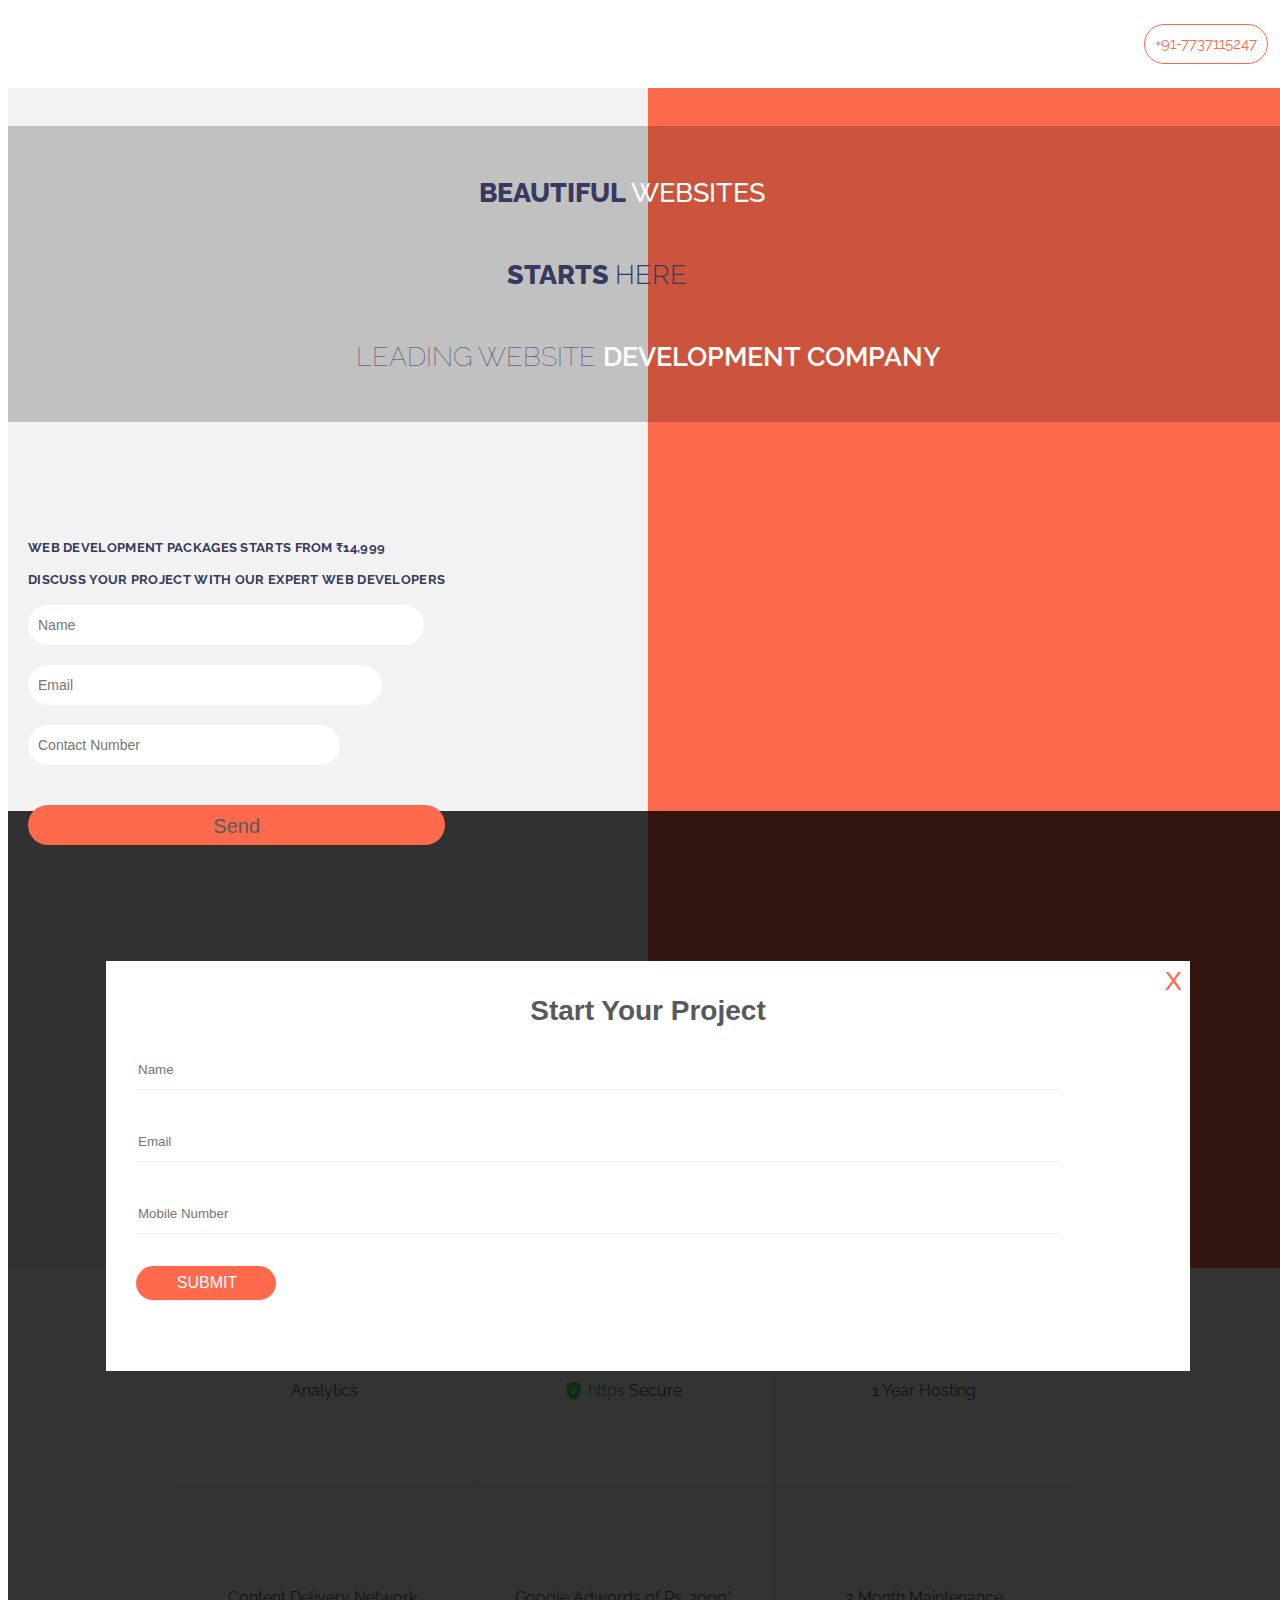
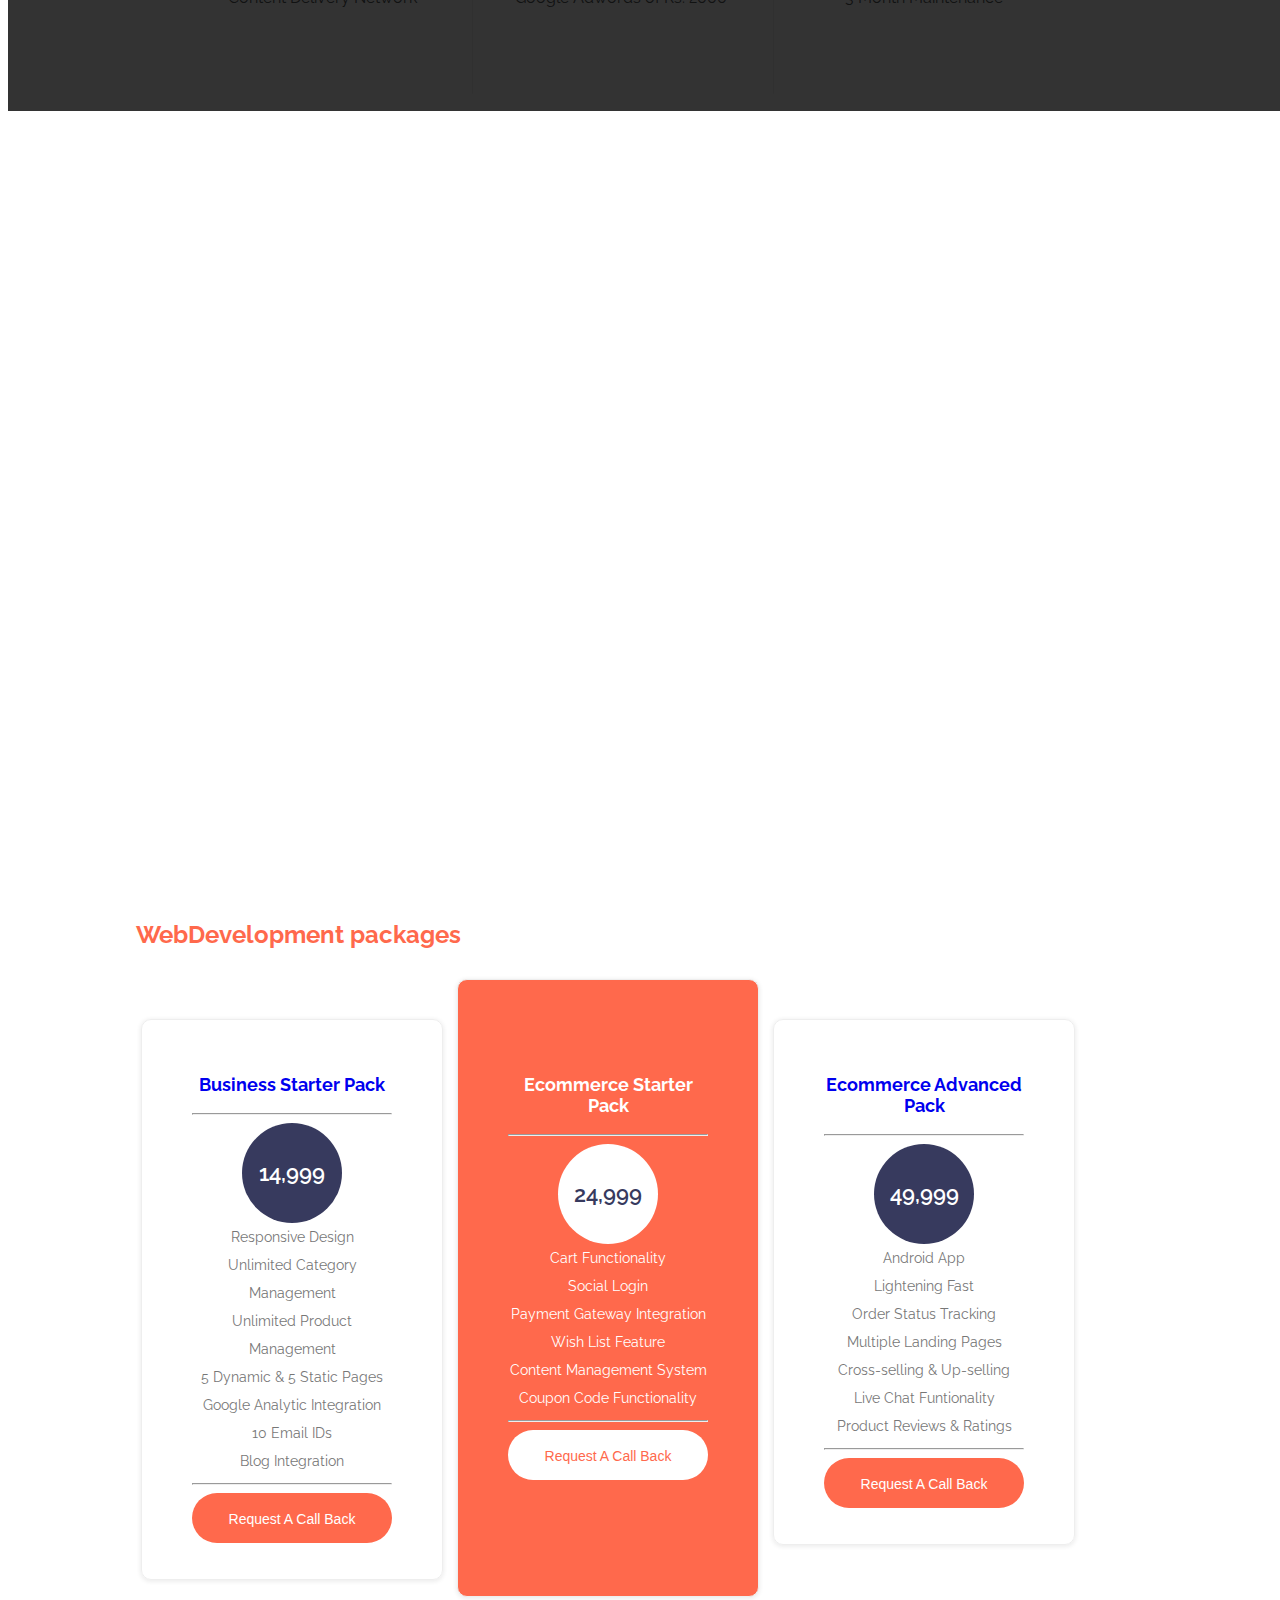
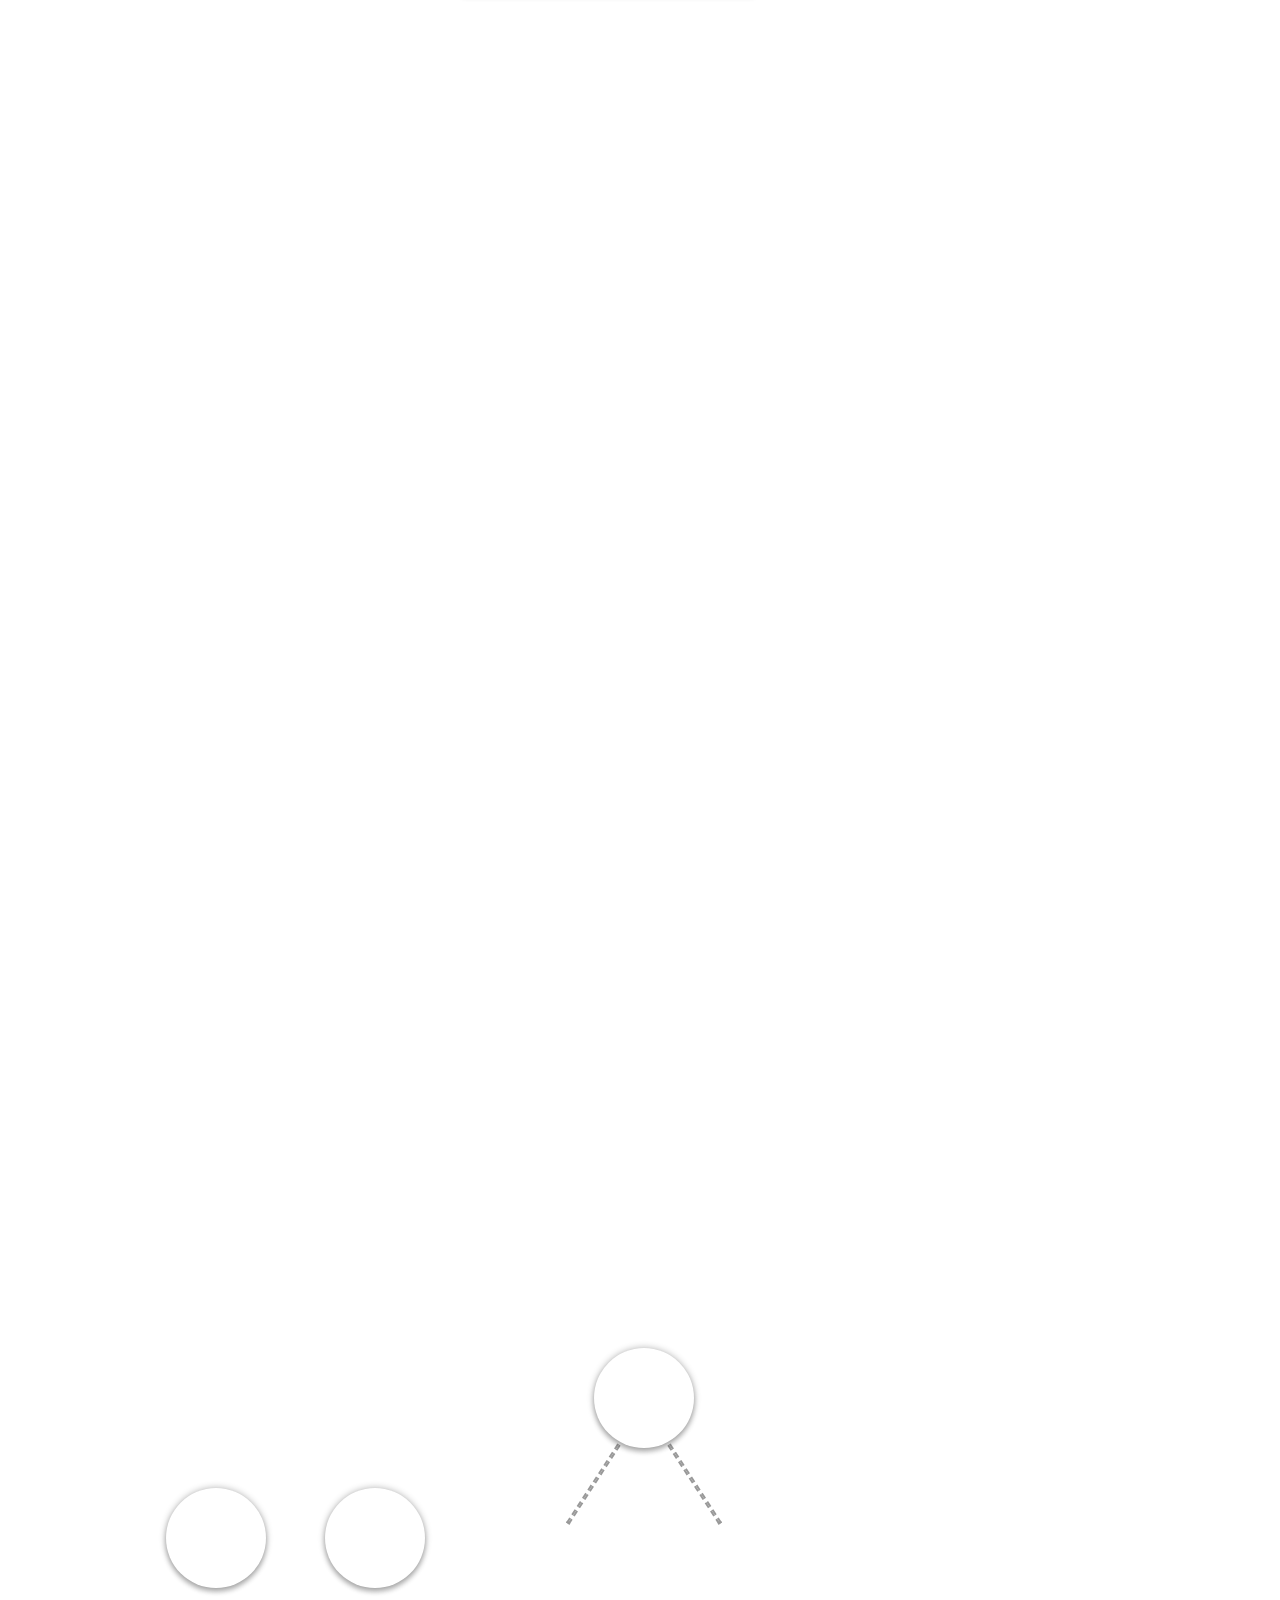
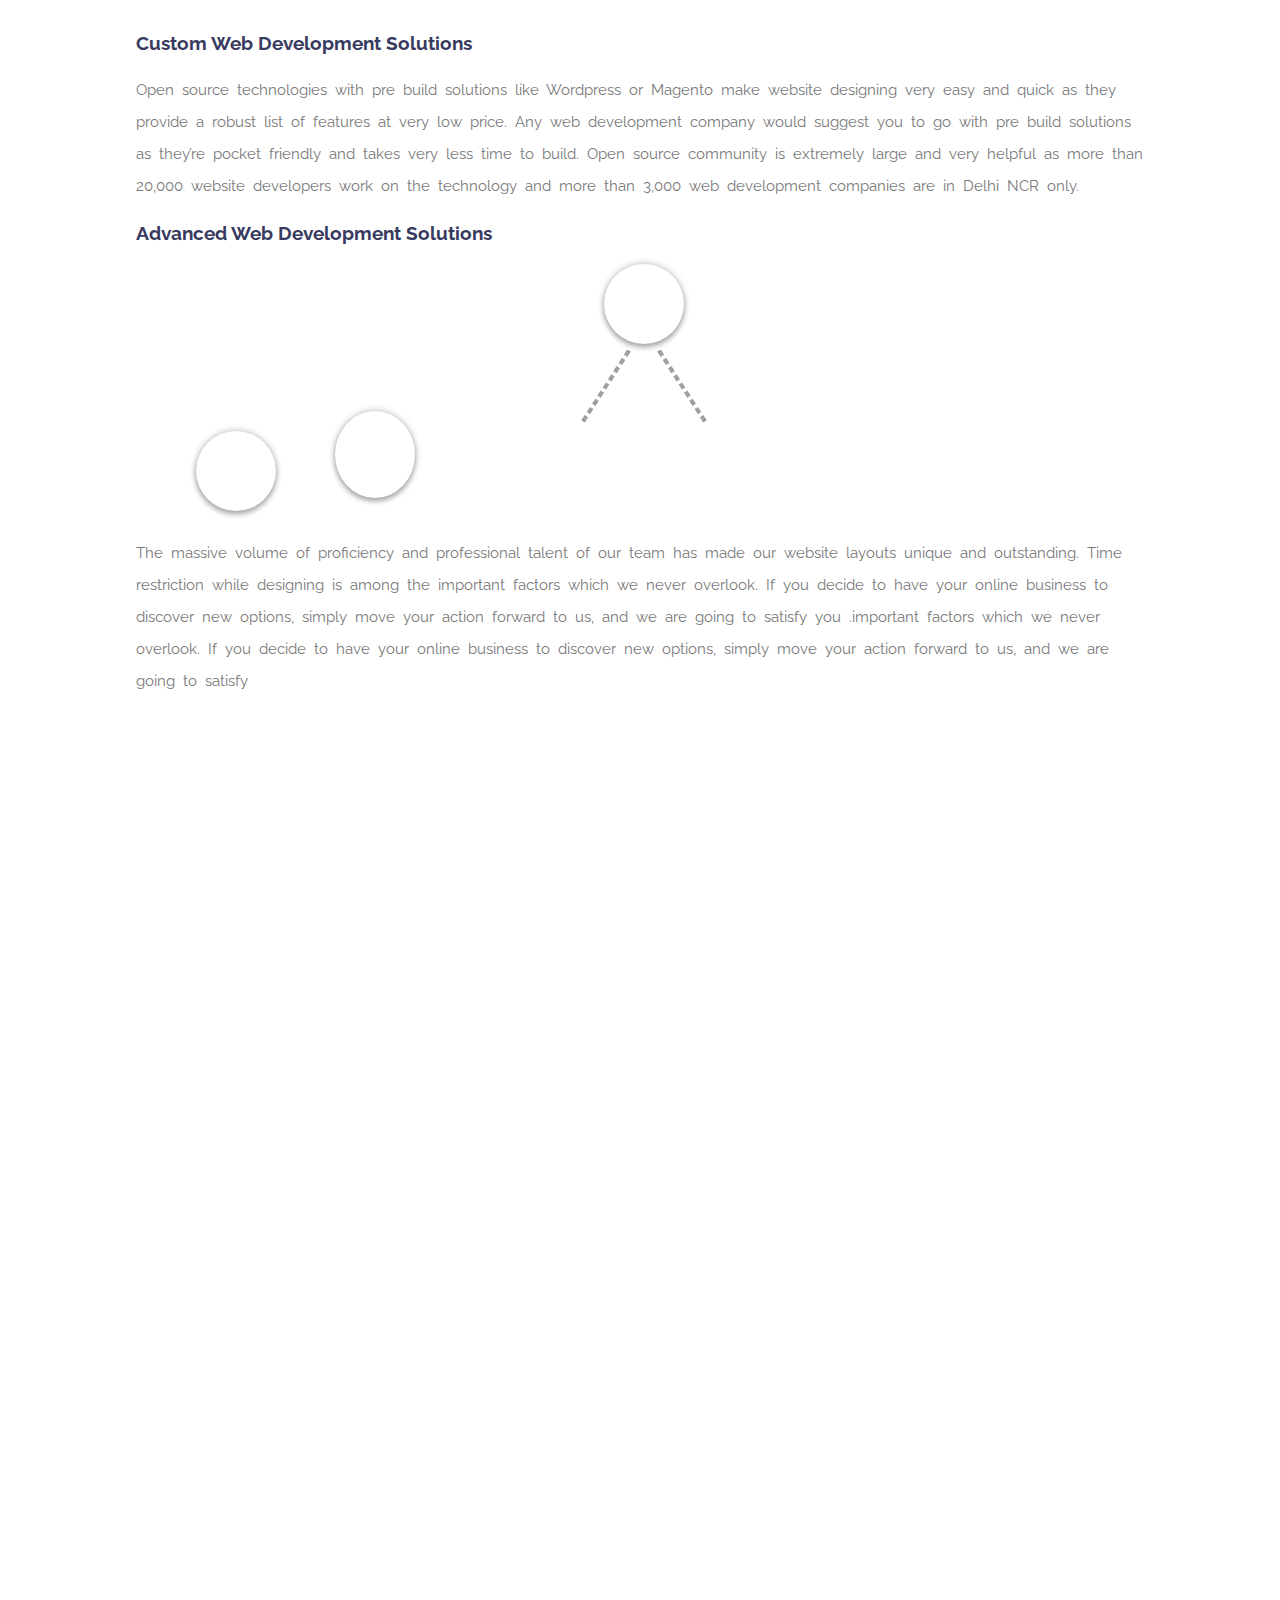
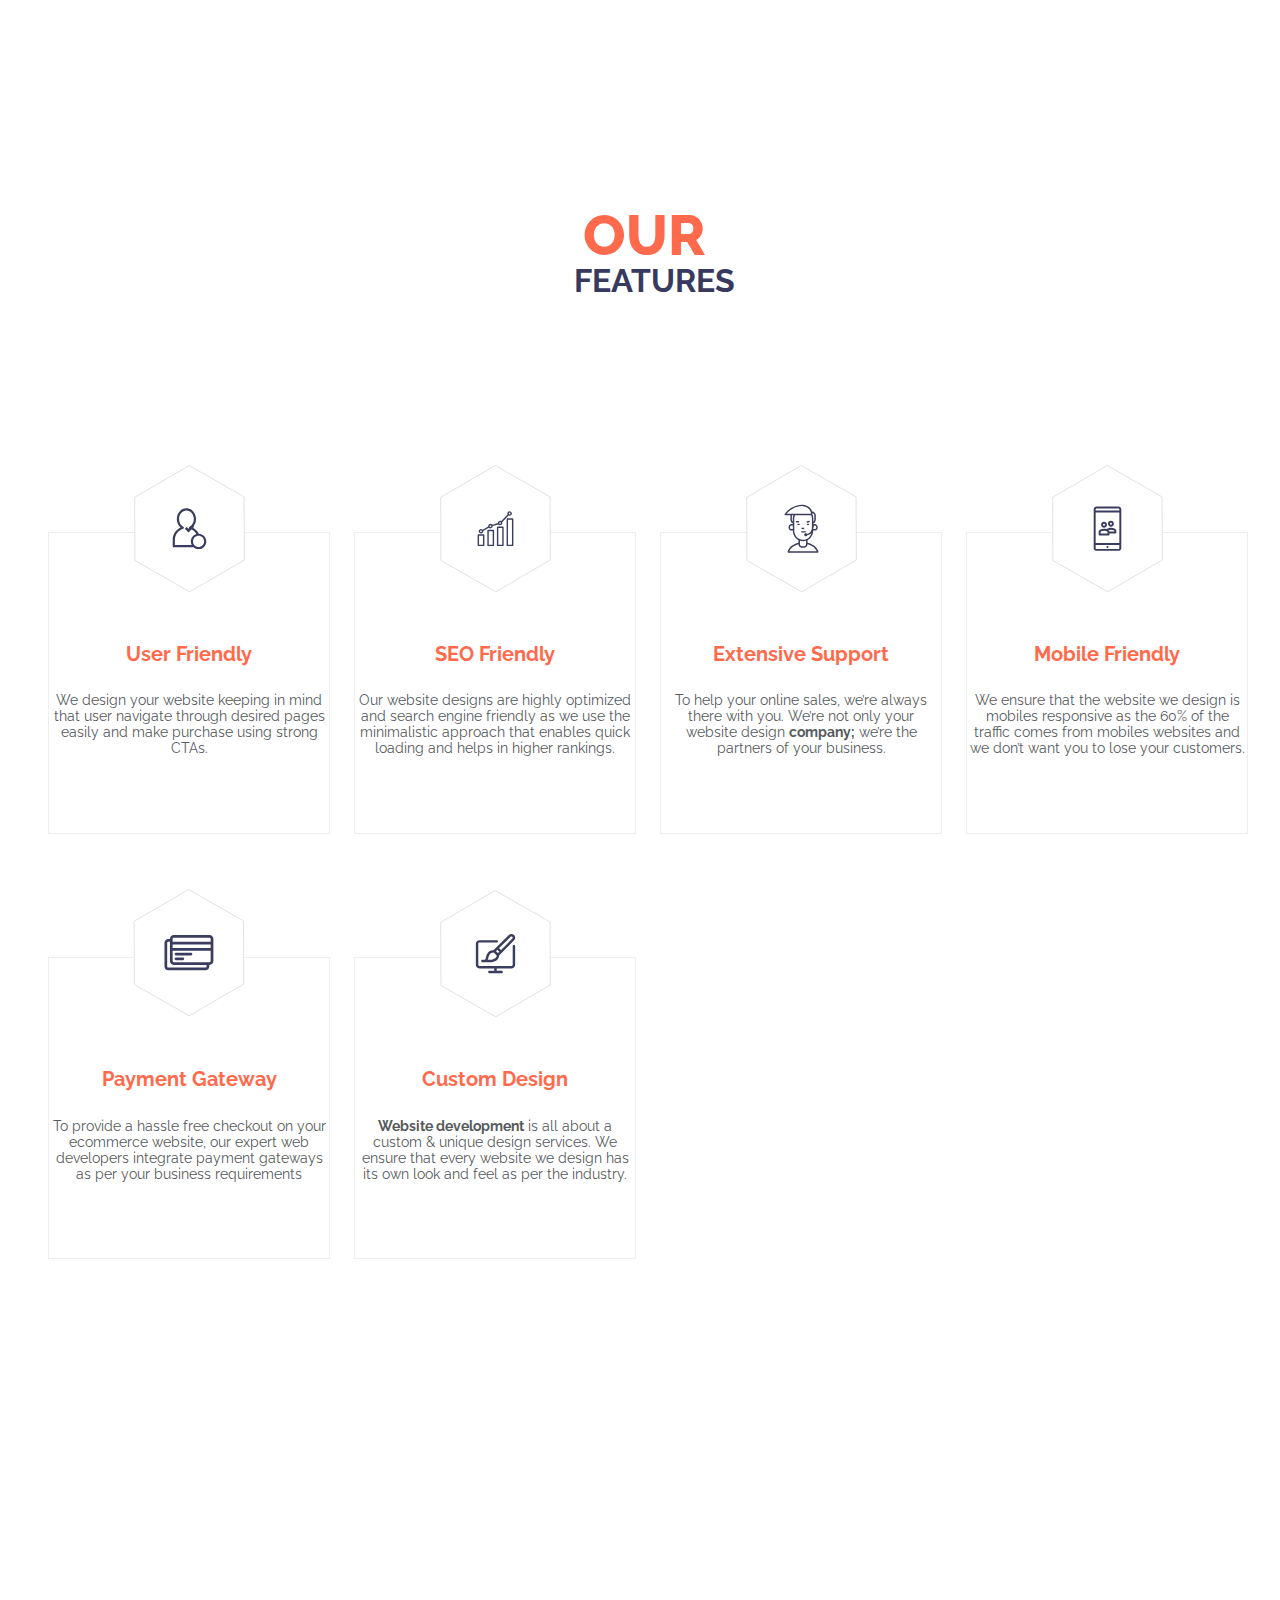
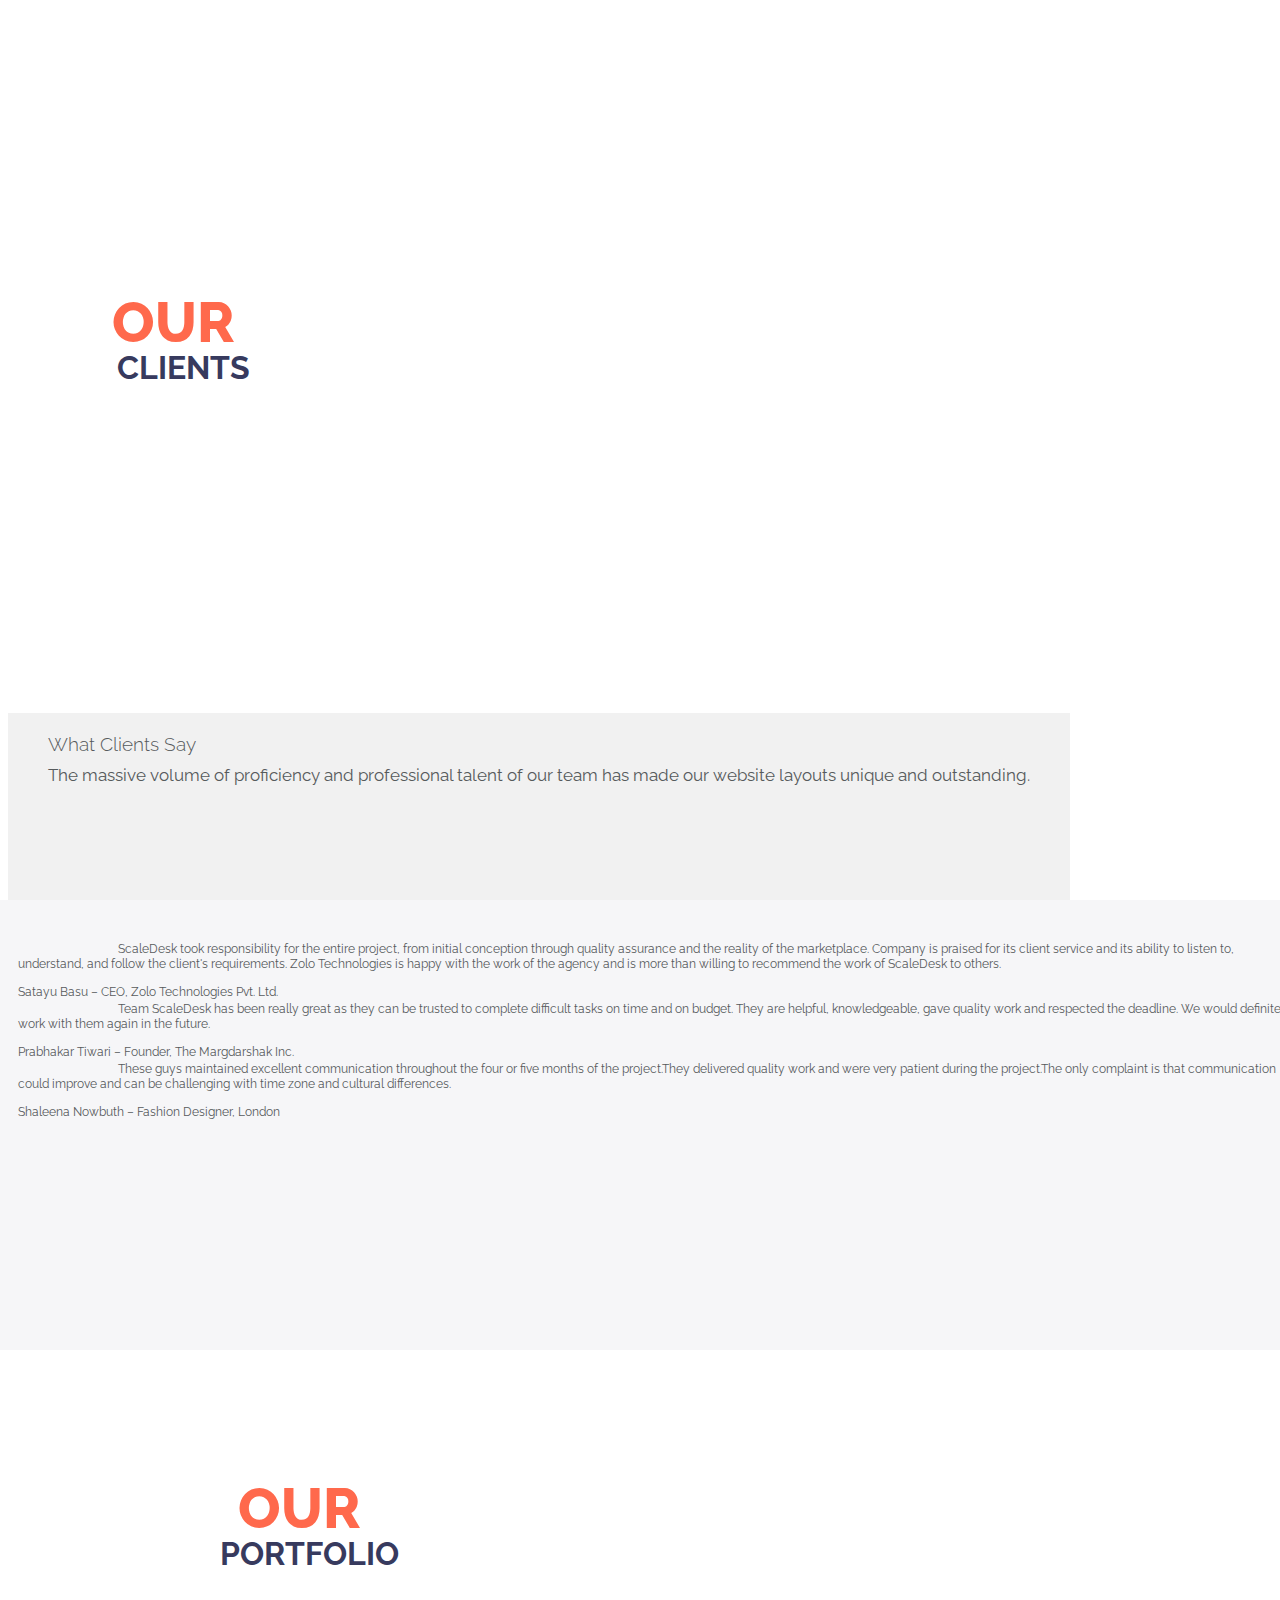
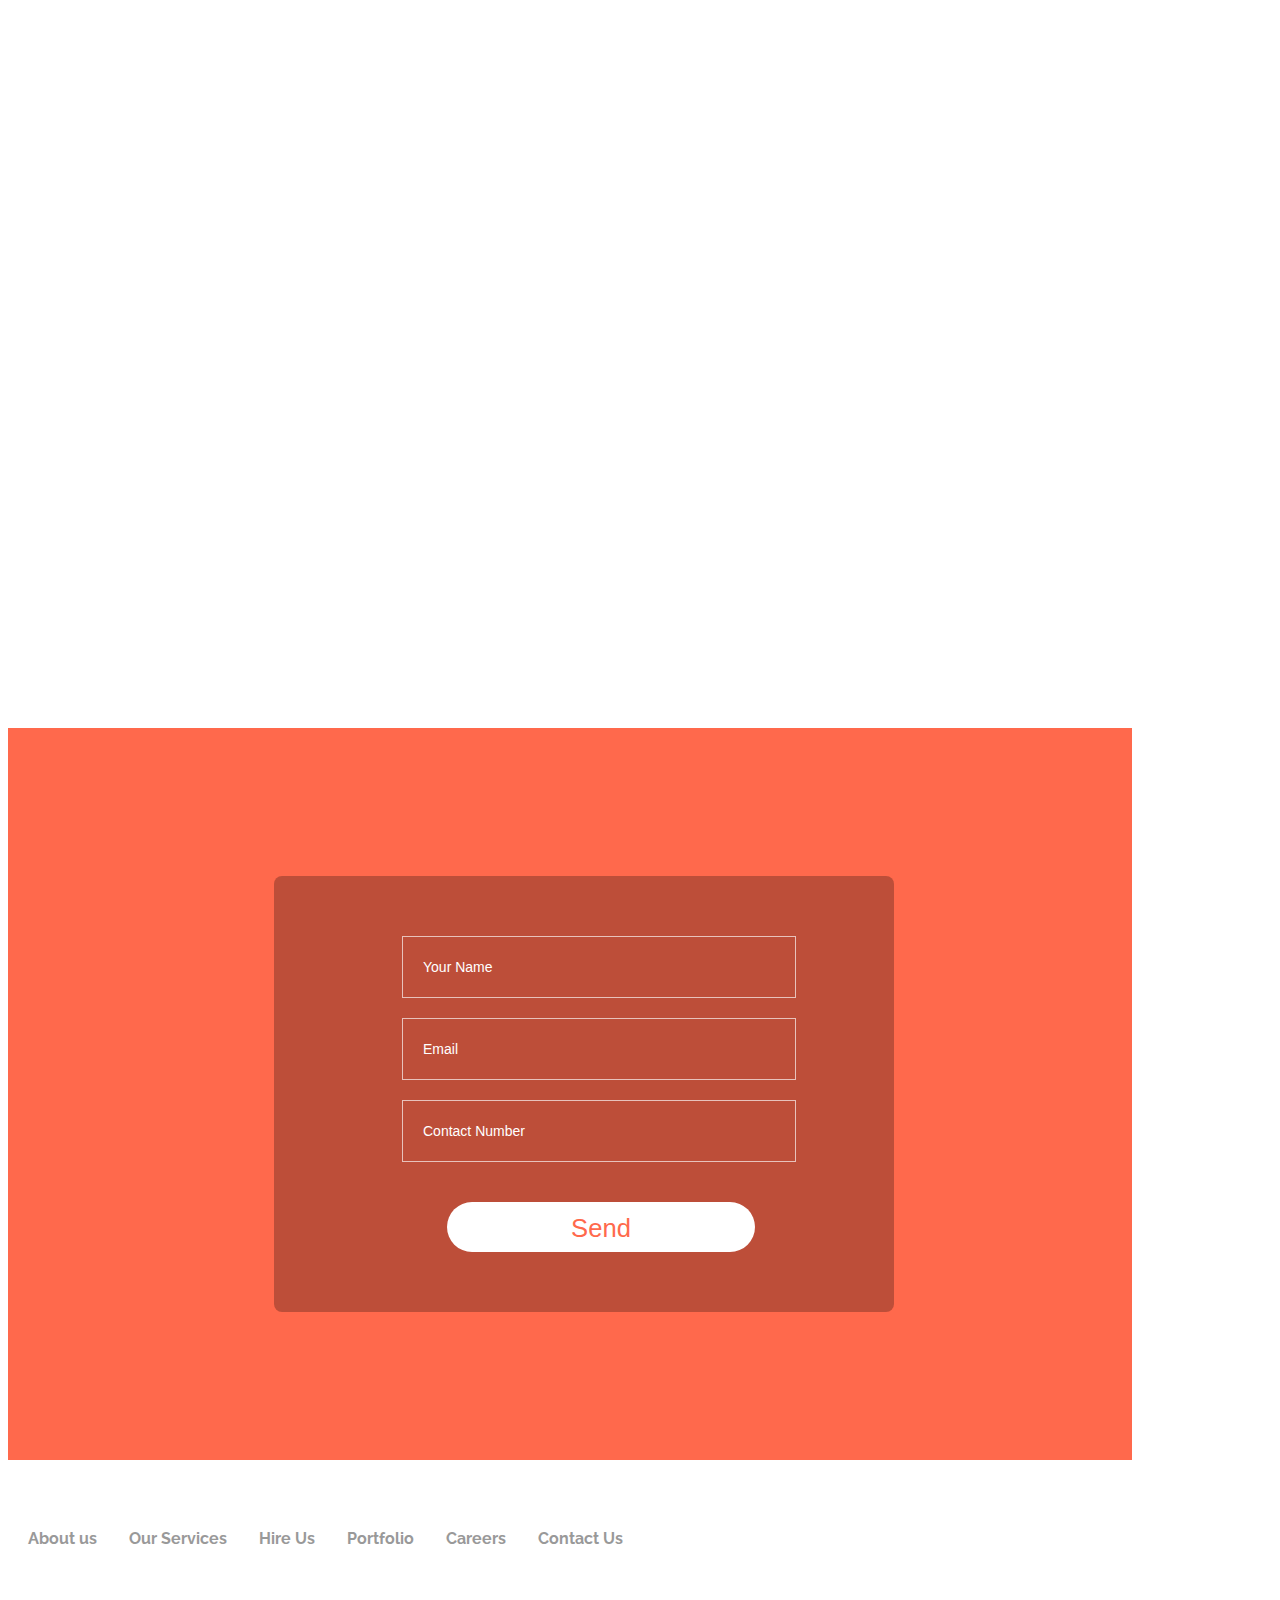
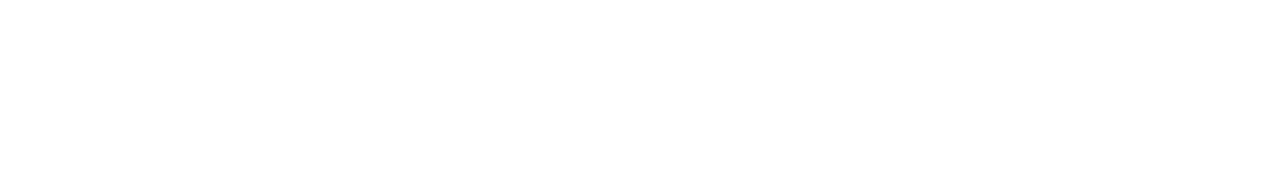
==== commit f92897f0: "replace mobile no 7737115247" ====
--- a/amp-final/index.html
+++ b/amp-final/index.html
@@ -2054,7 +2054,7 @@
    <!-- </div> -->
 
 <ul class=" navbar-right">
-            <li><a href="tel:08506895441"><i class="fa fa-phone"></i> +91-8506895441 </a></li>
+            <li><a href="tel:07737115247"><i class="fa fa-phone"></i> +91-7737115247 </a></li>
         </ul>
 
 </div>
